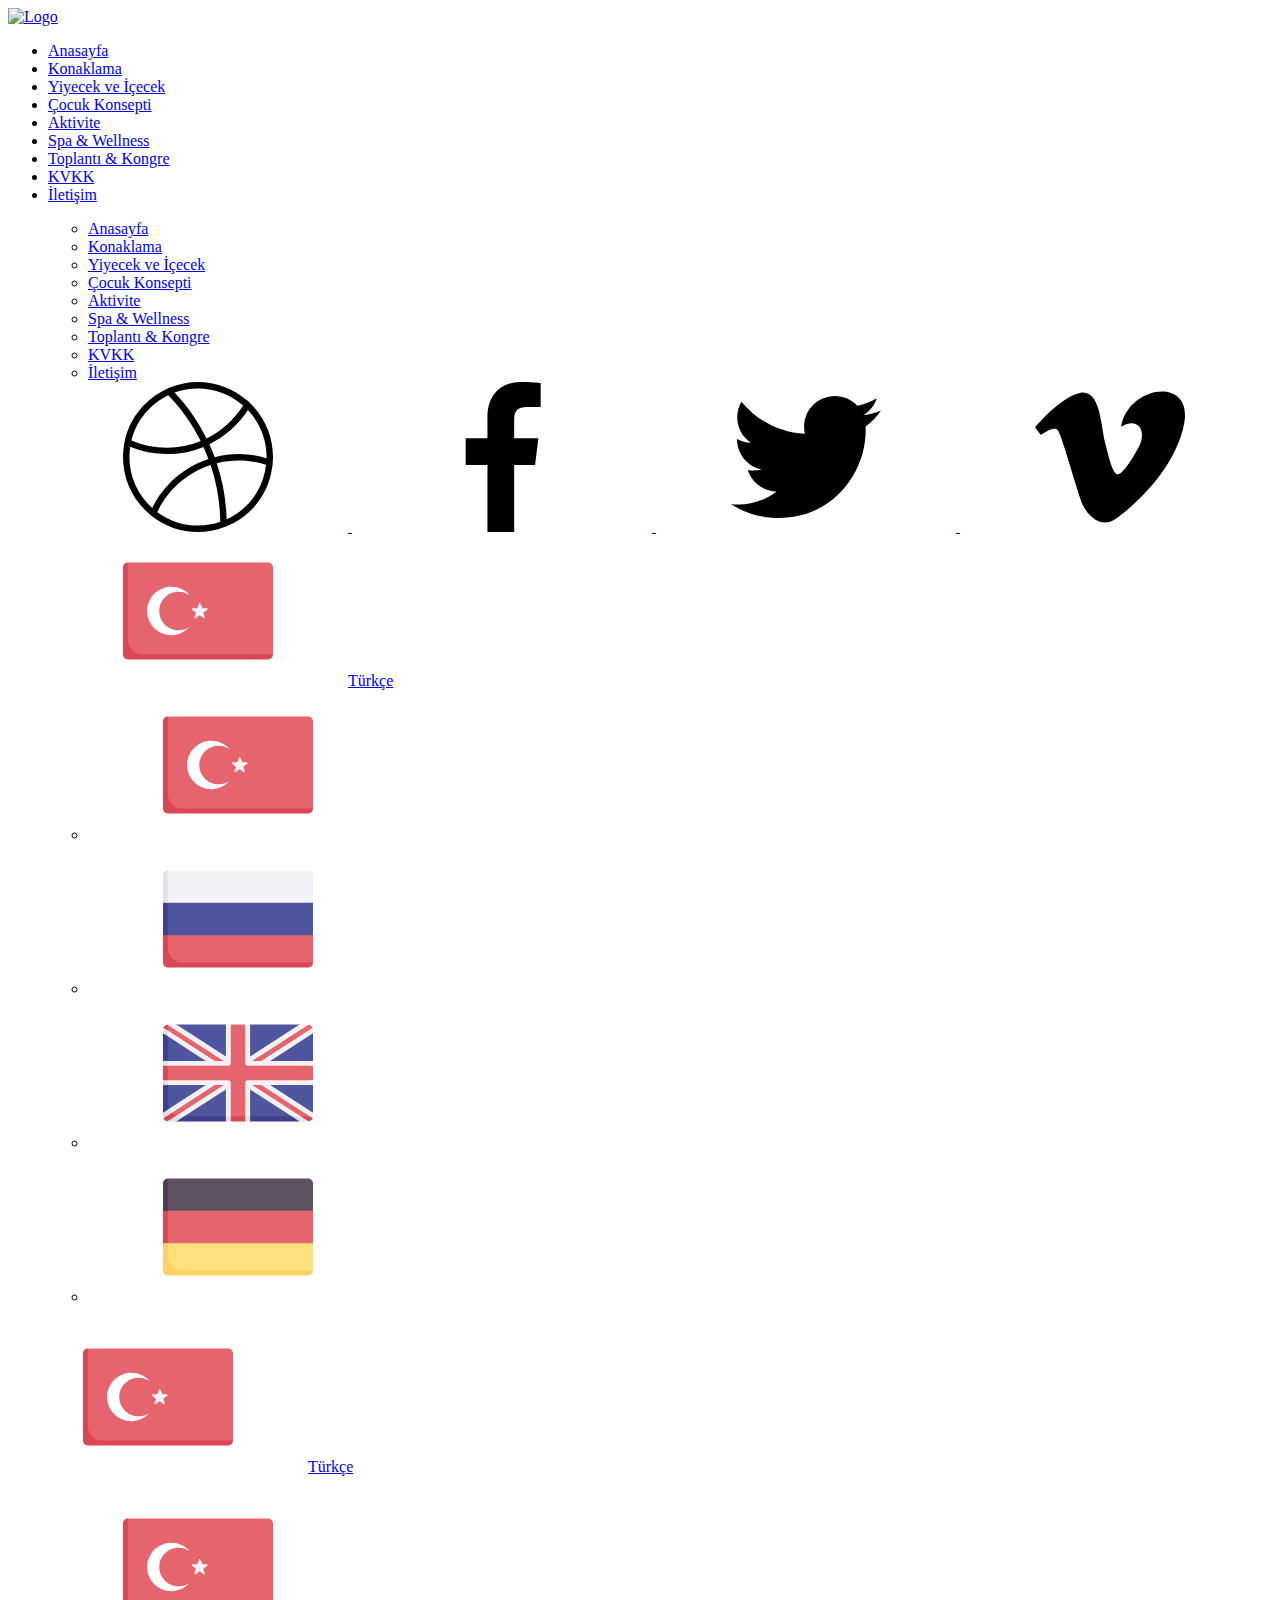
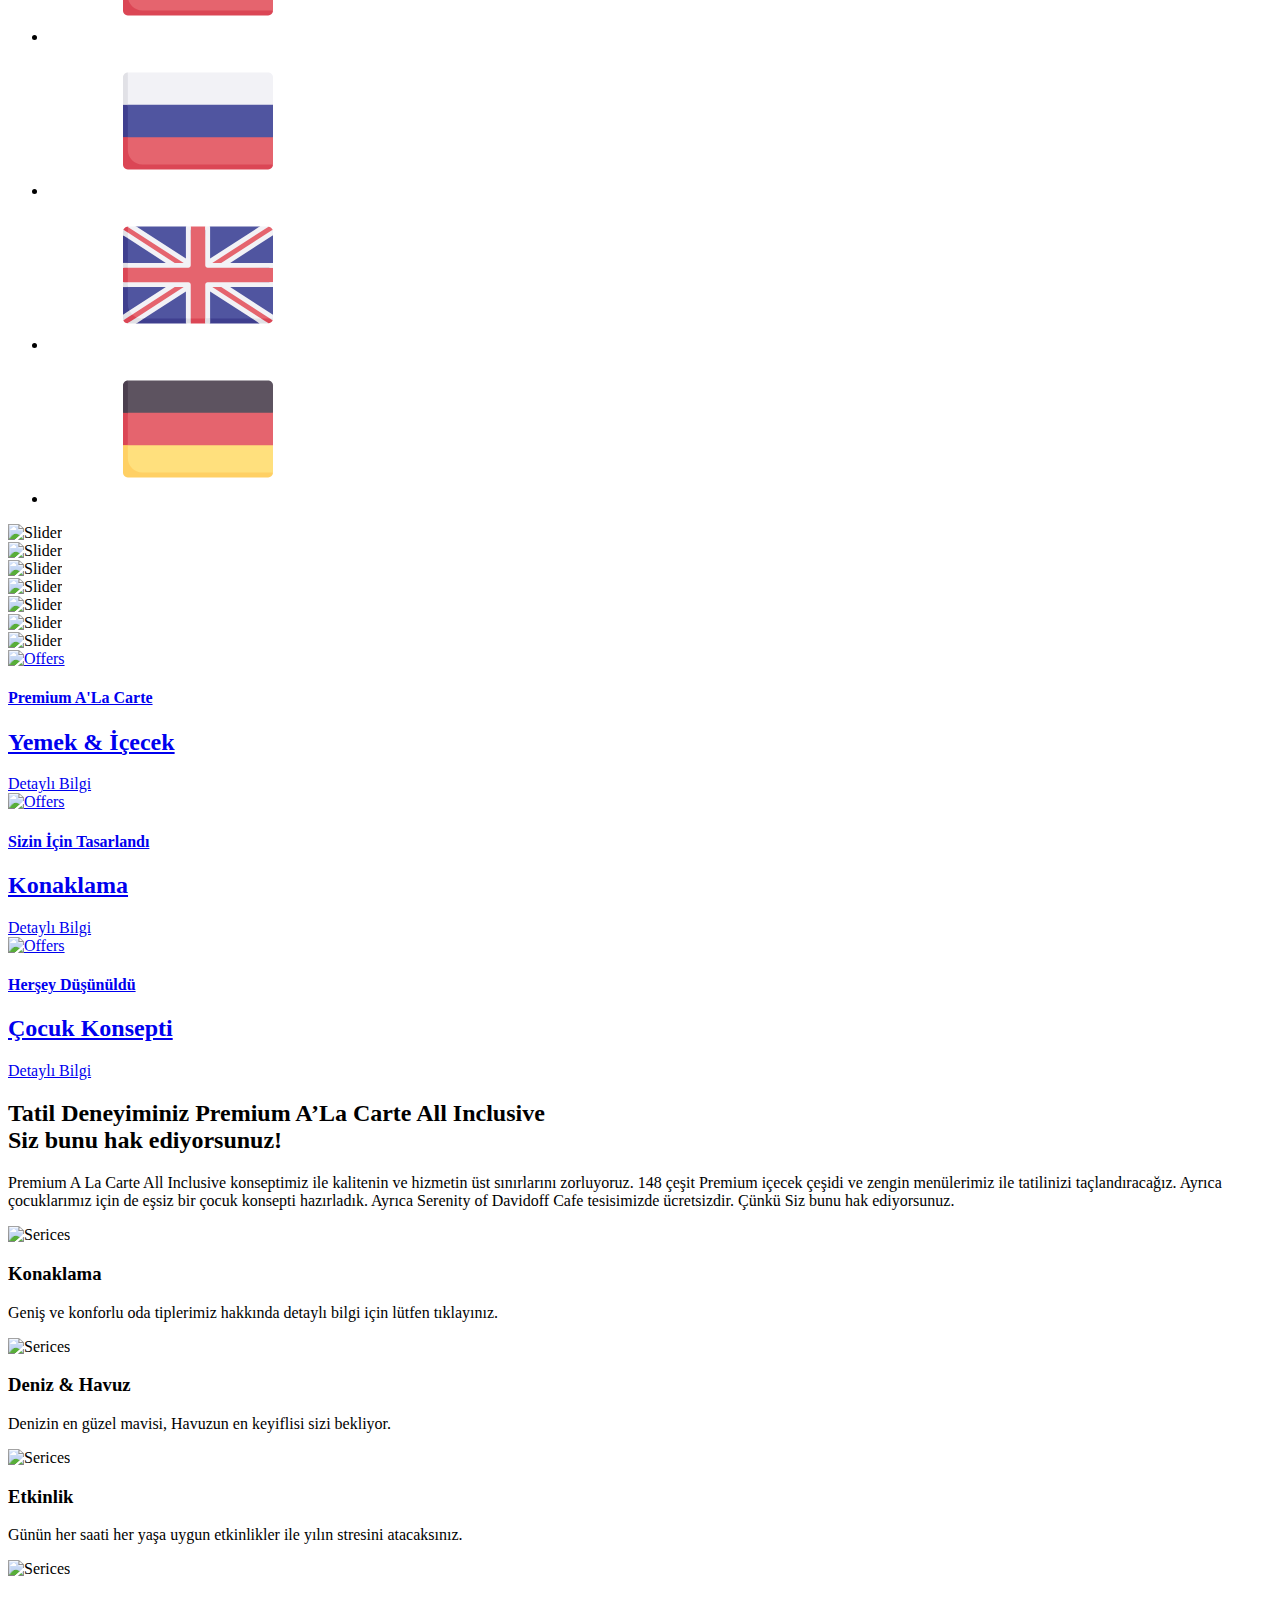
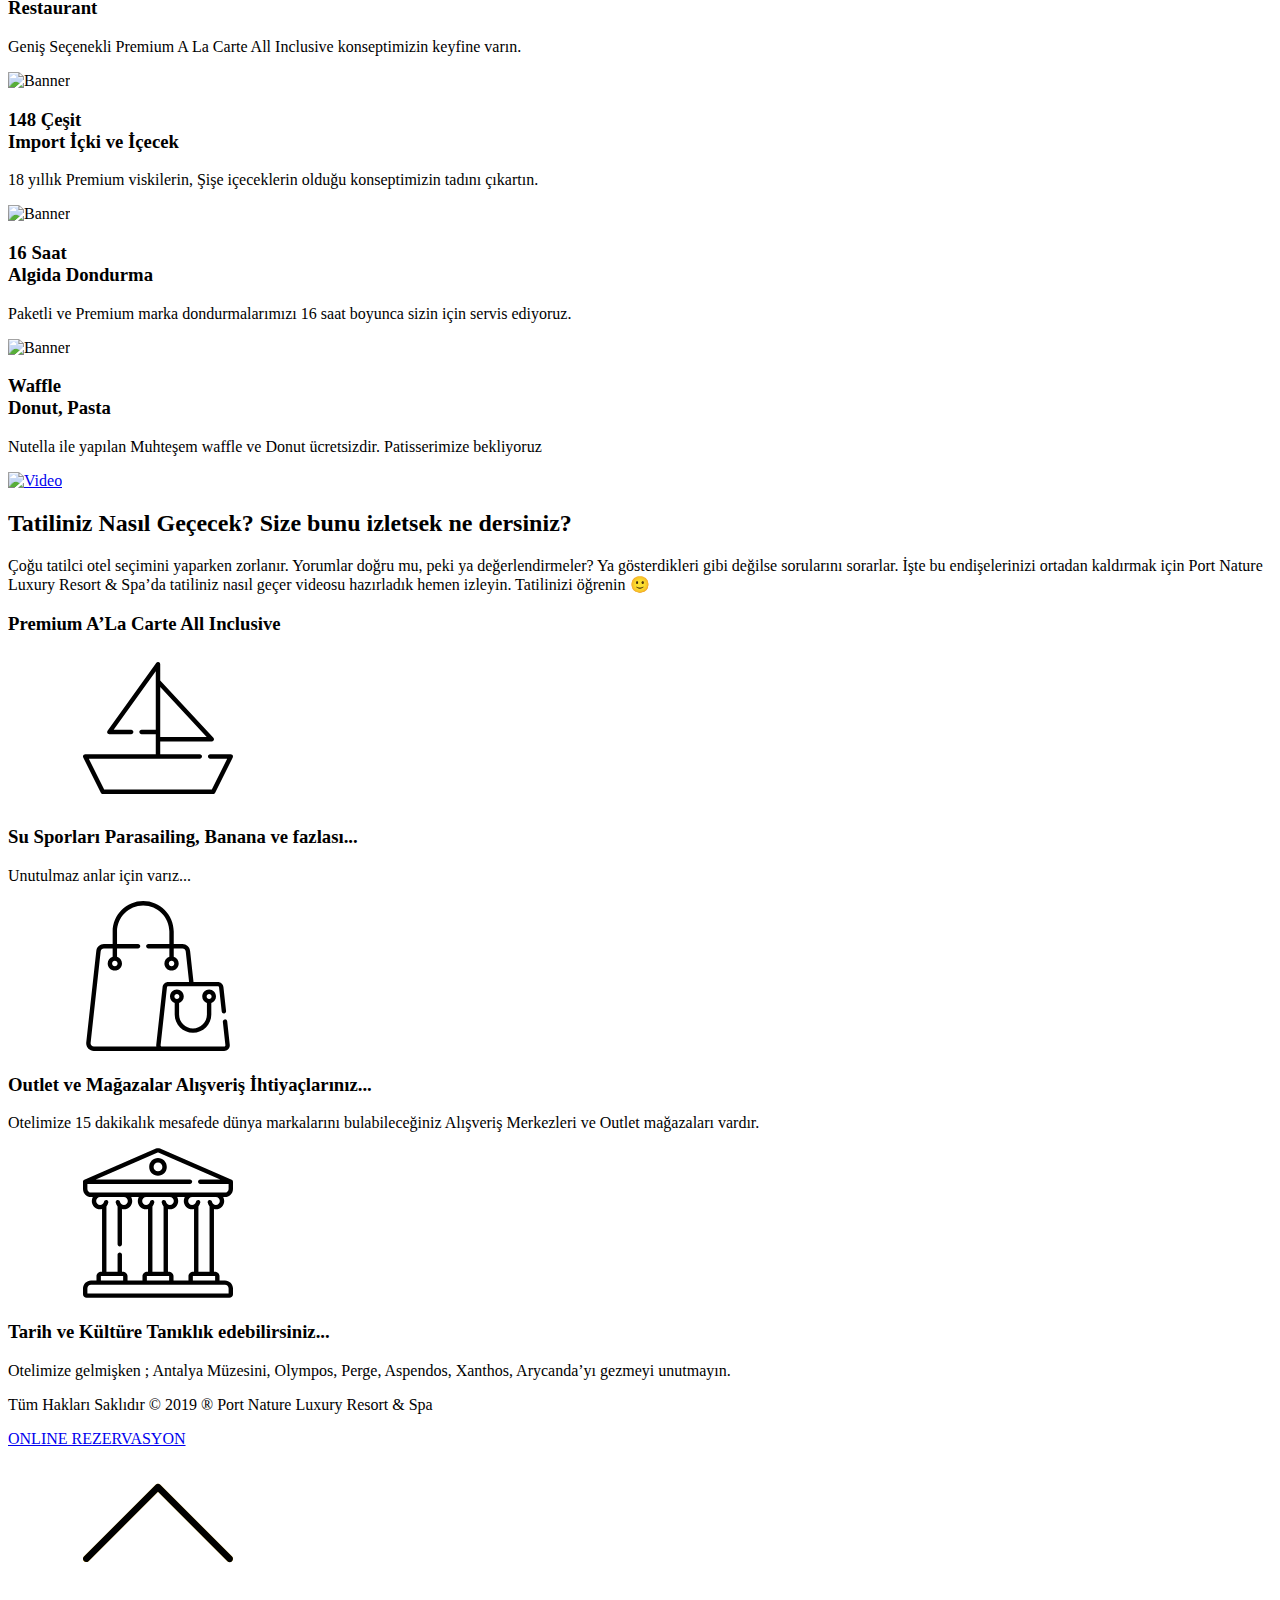
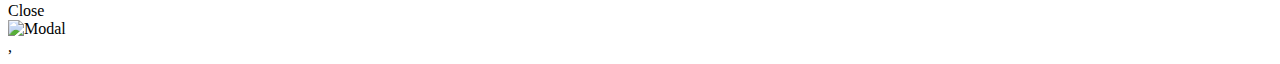
==== index.html @ 42731c7a "Add files via upload" ====
<!DOCTYPE html>
<html lang="tr">
  <head>
    <meta charset="utf-8">
    <meta name="viewport" content="width=device-width, initial-scale=1, shrink-to-fit=no">
    <meta name="description" content="Portnature">
    <meta http-equiv="X-UA-Compatible" content="IE=edge">
    <link rel="apple-touch-icon" sizes="57x57" href="assets/img/favicon/apple-icon-57x57.png">
    <link rel="apple-touch-icon" sizes="60x60" href="assets/img/favicon/apple-icon-60x60.png">
    <link rel="apple-touch-icon" sizes="72x72" href="assets/img/favicon/apple-icon-72x72.png">
    <link rel="apple-touch-icon" sizes="76x76" href="assets/img/favicon/apple-icon-76x76.png">
    <link rel="apple-touch-icon" sizes="114x114" href="assets/img/favicon/apple-icon-114x114.png">
    <link rel="apple-touch-icon" sizes="120x120" href="assets/img/favicon/apple-icon-120x120.png">
    <link rel="apple-touch-icon" sizes="144x144" href="assets/img/favicon/apple-icon-144x144.png">
    <link rel="apple-touch-icon" sizes="152x152" href="assets/img/favicon/apple-icon-152x152.png">
    <link rel="apple-touch-icon" sizes="180x180" href="assets/img/favicon/apple-icon-180x180.png">
    <link rel="icon" type="image/png" sizes="192x192"  href="assets/img/favicon/android-icon-192x192.png">
    <link rel="icon" type="image/png" sizes="32x32" href="assets/img/favicon/favicon-32x32.png">
    <link rel="icon" type="image/png" sizes="96x96" href="assets/img/favicon/favicon-96x96.png">
    <link rel="icon" type="image/png" sizes="16x16" href="assets/img/favicon/favicon-16x16.png">
    <link rel="manifest" href="assets/img/favicon/manifest.json">
    <meta name="msapplication-TileColor" content="#ffffff">
    <meta name="msapplication-TileImage" content="assets/img/favicon/ms-icon-144x144.png">
    <meta name="theme-color" content="#ffffff">
    <title>Portnature</title>
    <link rel="stylesheet" href="https://cdnjs.cloudflare.com/ajax/libs/normalize/8.0.1/normalize.min.css">
    <link rel="stylesheet" type="text/css" href="https://cdnjs.cloudflare.com/ajax/libs/Swiper/5.4.5/css/swiper.min.css">
    <link rel="stylesheet" href="https://fonts.googleapis.com/css2?family=Montserrat:wght@400;500;600;700&amp;display=swap">
    <link rel="stylesheet" href="https://fonts.googleapis.com/css2?family=Roboto:wght@300;400;500;700&amp;display=swap">
    <link rel="stylesheet" href="https://fonts.googleapis.com/css2?family=Open+Sans:wght@300;400;600;700;800&amp;display=swap">
    <link rel="stylesheet" href="https://fonts.googleapis.com/css2?family=Playfair+Display:ital,wght@1,600&amp;display=swap">
    <link rel="stylesheet" href="https://cdnjs.cloudflare.com/ajax/libs/animate.css/4.1.0/animate.compat.min.css">
    <link rel="stylesheet" href="assets/css/global.css">
    <link rel="stylesheet" href="assets/css/main.css">
  </head>
  <body class="faded">
    <svg style="display:none">
      <symbol id="tr" viewBox="0 0 512 512">
        <g><path d="m495.484 90.839h-478.968l-8.699 10.161v294.151c0 9.122 7.395 16.516 16.516 16.516h477.667l10-7.021v-297.29c0-9.123-7.395-16.517-16.516-16.517z" fill="#e5646e"/><path d="m16.516 355.097v-264.258c-9.121 0-16.516 7.394-16.516 16.516v297.29c0 9.122 7.395 16.516 16.516 16.516h478.968c9.121 0 16.516-7.395 16.516-16.516h-445.935c-27.365 0-49.549-22.183-49.549-49.548z" fill="#db4655"/><path d="m189.935 322.065c-36.486 0-66.065-29.578-66.065-66.065s29.578-66.065 66.065-66.065c13.649 0 26.329 4.143 36.858 11.234-15.126-16.989-37.096-27.751-61.632-27.751-45.608 0-82.581 36.972-82.581 82.581 0 45.608 36.973 82.581 82.581 82.581 24.535 0 46.506-10.762 61.631-27.75-10.528 7.092-23.208 11.235-36.857 11.235z" fill="#fff"/><path d="m286.643 247.021-15.328-.135-7.526-16.47c-.711-2.132-3.727-2.132-4.438 0l-5.493 16.47-17.361.135c-2.247.017-3.18 2.886-1.371 4.221l13.966 10.313-5.237 16.553c-.678 2.143 1.762 3.916 3.591 2.609l14.124-10.096 14.124 10.096c1.829 1.307 4.269-.466 3.591-2.609l-5.237-16.553 13.966-10.313c1.808-1.336.876-4.204-1.371-4.221z" fill="#f2f2f6"/></g>
      </symbol>
      <symbol id="ru" viewBox="0 0 512 512">
        <g><path d="m512 200.946v-93.591c0-9.122-7.395-16.516-16.516-16.516h-478.968l-8.849 16.516v93.591l17.104 22.022h462.456z" fill="#f2f2f6"/>
          <path d="m0 107.355v93.591l16.516 14.683v-124.79c-9.121 0-16.516 7.394-16.516 16.516z" fill="#e1e1e6"/><path d="m7.817 311.054v86.43c0 9.122 7.395 16.516 16.516 16.516h471.151l16.516-9.355v-93.591l-24.77-22.022h-462.456z" fill="#e5646e"/><path d="m16.516 355.097v-58.724l-16.516 14.681v93.591c0 9.122 7.395 16.516 16.516 16.516h478.968c9.121 0 16.516-7.394 16.516-16.516h-445.935c-27.365 0-49.549-22.183-49.549-49.548z" fill="#db4655"/><path d="m8.667 297 7.849 14.053h495.484v-110.107h-495.484l-7.849 17.387z" fill="#5055a0"/>
          <path d="m0 200.946h16.516v110.107h-16.516z" fill="#3f3f8f"/>
        </g>
      </symbol>
      <symbol id="en" viewBox="0 0 512 512">
        <g><path d="m466.298 90.839h-169.008l-16.516 12.828h-49.548l-16.516-12.828h-169.008l-37.202 16.516v304.978h471.167l32.333-20.655v-94.388l-13.25-16.516v-49.548l13.25-16.516v-94.386z" fill="#5055a0"/><path d="m451 404.645h-384.936c-27.365 0-49.548-22.184-49.548-49.548v-230.097l-16.516-4.676v94.386l9 4.623v72.5l-9 5.458v94.387l45.699 29.483h169.011l16.516-11.286h49.548l16.515 11.286h169.012z" fill="#3f3f8f"/><path d="m496.686 90.89-20.311 4.485-457.302 293.878 30.365 19.654 457.479-295.657 3.936-11.84c-2.258-5.81-7.676-10.053-14.167-10.52z" fill="#e5646e"/><path d="m26.287 384.55-25.178 26.058c2.253 5.816 7.704 10.039 14.196 10.509l42.034-17.287c-12.687-2.257-23.674-9.333-31.052-19.28z" fill="#db4655"/><path d="m34.5 94.25-17.688-3c-9.122 0-13.75 8.737-13.75 17.859v3.141l475.188 305.5 32.25-16.875z" fill="#e5646e"/><path d="m506.375 404.645h-50.442l19.755 9.667 21.013 6.805c6.487-.473 11.934-4.691 14.188-10.502z" fill="#db4655"/><path d="m15.271 90.894c-6.448.503-11.914 4.705-14.158 10.49l15.404 19.768v-29.647z" fill="#db4655"/><path d="m512 231.226-222.968-8.258-8.258-132.129h-49.548l-8.258 132.129h-214.718v66.064h214.718v124.301h66.064v-124.301l222.968-8.258z" fill="#e5646e"/><path d="m0 280.774 16.516 8.258v-66.064l-16.516 8.258z" fill="#db4655"/><path d="m280.774 421.161h-49.548l-8.258-16.516h66.064z" fill="#db4655"/><path d="m512 280.774h-222.968c-4.561 0-8.258 3.697-8.258 8.258v115.613l7.79 7.79 8.726-7.79v-92.523l143.411 92.522 28.396 8.561 2.069-8.561-166.401-107.353h30.471l166.399 107.354 7.865 3.105 2.5-3.105v-12.967l-146.3-94.388h146.3z" fill="#f2f2f6"/><path d="m222.968 280.774h-206.452l-8.266 8.258 8.266 8.258h129.784l-124.431 80.279-6.119 13.264 16.039-.01 144.975-93.533h30.471l-160.399 103.482 2.289 9.603 22.174-5.73 143.411-92.522v92.522l7.957 7.688 8.559-7.688v-115.613c0-4.561-3.697-8.258-8.258-8.258z" fill="#f2f2f6"/><path d="m214.71 90.839v109.038l-169.008-109.038h-29.186c-.378 0-.874.03-1.246.055l191.966 123.815h-30.473l-160.247-103.384-5.183 7.341 5.183 12.313 129.783 83.73h-129.783l-8.266 8.258 8.266 8.258h206.452c4.561 0 8.258-3.697 8.258-8.258v-132.128z" fill="#f2f2f6"/><path d="m0 214.71h16.516v16.516h-16.516z" fill="#e1e1e6"/><path d="m16.516 111.325-15.402-9.941c-.717 1.85-1.114 3.869-1.114 5.971v12.969l16.516 10.655z" fill="#e1e1e6"/><path d="m512 107.355c0-2.102-.431-4.095-1.148-5.945l-175.616 113.3h-30.473l191.923-123.82c-.372-.025-.824-.051-1.202-.051h-29.186l-169.008 109.038v-109.038h-16.516v132.129c0 4.56 3.697 8.258 8.258 8.258h222.968v-16.516h-146.299l146.299-94.386z" fill="#f2f2f6"/>
          <g fill="#e1e1e6"><path d="m0 280.774h16.516v16.516h-16.516z"/>
          <path d="m31.789 390.824c-3.99-3.829-7.385-8.278-9.92-13.254l-21.869 14.108v12.967c0 2.103.393 4.113 1.109 5.963z"/>
          <path d="m214.71 404.645h16.516v16.516h-16.516z"/><path d="m280.774 404.645h16.516v16.516h-16.516z"/>
          <path d="m45.699 421.161 25.6-16.516h-5.234c-6.82 0-13.316-1.381-19.228-3.872l-31.53 20.337c.373.025.831.051 1.21.051z"/>
          <path d="m280.774 404.645h16.516v16.516h-16.516z"/>
          <path d="m510.89 410.616c.717-1.85 1.11-3.868 1.11-5.971h-10.365z"/>
          <path d="m471.166 404.645h-30.465l25.6 16.516h29.182c.38 0 .843-.024 1.216-.05z"/>
        </g>
      </symbol>
      <symbol id="de" viewBox="0 0 512 512">
        <g><path d="m512 200.946v-93.591c0-9.122-7.395-16.516-16.516-16.516h-478.968l-8.849 16.516v93.591l17.104 22.022h462.456z" fill="#5d5360"/>
            <path d="m0 107.355v93.591l16.516 14.683v-124.79c-9.121 0-16.516 7.394-16.516 16.516z" fill="#4b3f4e"/>
            <path d="m7.817 311.054v86.43c0 9.122 7.395 16.516 16.516 16.516h471.151l16.516-9.355v-93.591l-24.77-22.022h-462.456z" fill="#ffe07d"/>
            <path d="m16.516 355.097v-58.724l-16.516 14.681v93.591c0 9.122 7.395 16.516 16.516 16.516h478.968c9.121 0 16.516-7.394 16.516-16.516h-445.935c-27.365 0-49.549-22.183-49.549-49.548z" fill="#ffd064"/>
            <path d="m8.667 297 7.849 14.053h495.484v-110.107h-495.484l-7.849 17.387z" fill="#e5646e"/>
            <path d="m0 200.946h16.516v110.107h-16.516z" fill="#db4655"/>
        </g>
      </symbol>
      <symbol id="boat" viewBox="0 0 512 512">
        <g><path d="M509.272,347.732c-1.402-1.19-3.23-1.76-5.069-1.76h-70.129c-4.199,0-7.604,3.405-7.604,7.604    c0,4.199,3.405,7.604,7.604,7.604h58.021l-52.431,104.929H72.335L19.904,361.18h378.684c4.199,0,7.604-3.405,7.604-7.604    c0-4.199-3.405-7.604-7.604-7.604H263.604v-44.1h175.741c2.437,0,4.813-1.051,6.277-3.001c2.278-3.035,1.976-7.127-0.485-9.778    L263.604,93.589V38.574c0-2.99-1.6-5.842-4.296-7.134c-3.385-1.622-7.36-0.549-9.487,2.417L83.834,265.325    c-1.324,1.846-1.888,4.18-1.347,6.386c0.859,3.503,3.953,5.83,7.397,5.83h74.515c4.199,0,7.604-3.405,7.604-7.604    c0-4.199-3.405-7.604-7.604-7.604h-59.705L248.396,61.941v34.633v165.758h-48.511c-4.199,0-7.604,3.405-7.604,7.604    c0,4.199,3.405,7.604,7.604,7.604h48.511v16.728v51.704H7.804c-1.839,0-3.667,0.569-5.071,1.757    c-2.787,2.36-3.463,6.177-1.93,9.245l60.03,120.135c1.288,2.577,3.922,4.205,6.802,4.205h376.732c2.88,0,5.514-1.628,6.802-4.206    l60.03-120.137C512.73,353.907,512.056,350.094,509.272,347.732z M263.604,269.936V115.939l158.523,170.725H263.604V269.936z" data-original="#000000" class="active-path"/></g>
      </symbol>
      <symbol id="shop-bag" viewBox="0 0 511.987 511.987">
        <g><path d="m375.472 449.911c34.464 0 62.502-28.039 62.502-62.502v-39.255c9.286-3.137 15.992-11.926 15.992-22.257 0-12.953-10.538-23.491-23.492-23.491-12.953 0-23.491 10.538-23.491 23.491 0 10.331 6.706 19.119 15.991 22.257v39.255c0 26.193-21.31 47.502-47.502 47.502-26.193 0-47.503-21.31-47.503-47.502v-39.255c9.285-3.138 15.991-11.926 15.991-22.257 0-12.953-10.538-23.491-23.491-23.491s-23.491 10.538-23.491 23.491c0 10.331 6.706 19.119 15.991 22.257v39.255c0 34.463 28.039 62.502 62.503 62.502zm55.002-132.506c4.683 0 8.492 3.809 8.492 8.491s-3.81 8.492-8.492 8.492-8.491-3.81-8.491-8.492 3.809-8.491 8.491-8.491zm-110.005 0c4.682 0 8.491 3.809 8.491 8.491s-3.81 8.492-8.491 8.492-8.491-3.81-8.491-8.492 3.81-8.491 8.491-8.491z" data-original="#000000" class="active-path"/>
          <path d="m37.089 511.986h444.688c11.476 0 20.419-9.982 19.168-21.384l-8.756-79.901c-.451-4.119-4.146-7.084-8.272-6.639-4.117.452-7.089 4.155-6.638 8.272l8.756 79.902c.277 2.535-1.705 4.75-4.258 4.75h-212.602-.01c-2.533 0-4.537-2.194-4.258-4.75l21.63-197.371c.238-2.175 2.069-3.816 4.258-3.816h169.354c2.188 0 4.019 1.641 4.258 3.816l9.037 82.469c.451 4.117 4.129 7.087 8.272 6.639 4.117-.452 7.089-4.155 6.638-8.272l-9.037-82.469c-1.074-9.795-9.314-17.182-19.168-17.182h-82.974l-11.582-105.69c-1.456-13.291-12.637-23.313-26.007-23.313h-29.839v-42.767c0-57.5-46.78-104.28-104.28-104.28s-104.28 46.78-104.28 104.28v42.767h-29.838c-13.371 0-24.552 10.022-26.008 23.313l-34.259 312.614c-1.695 15.475 10.446 29.012 26.007 29.012zm-11.096-27.379 34.259-312.613c.622-5.67 5.393-9.947 11.098-9.947h29.838v27.928c-9.798 3.172-16.905 12.38-16.905 23.221 0 13.457 10.948 24.405 24.405 24.405s24.405-10.948 24.405-24.405c0-10.841-7.107-20.049-16.905-23.221v-27.928h71.78c4.143 0 7.5-3.358 7.5-7.5s-3.357-7.5-7.5-7.5h-71.78v-42.767c0-49.229 40.051-89.28 89.28-89.28s89.28 40.051 89.28 89.28v42.767h-71.78c-4.143 0-7.5 3.358-7.5 7.5s3.357 7.5 7.5 7.5h71.78v27.928c-9.798 3.172-16.904 12.38-16.904 23.221 0 13.457 10.947 24.405 24.404 24.405s24.405-10.948 24.405-24.405c0-10.841-7.107-20.049-16.905-23.221v-27.928h29.839c5.704 0 10.475 4.276 11.097 9.947l11.402 104.056h-71.29c-9.855 0-18.096 7.387-19.168 17.183l-21.63 197.371c-.236 2.148-.046 4.562.369 6.383h-213.278c-6.65-.001-11.821-5.754-11.096-12.38zm82.694-280.816c5.187 0 9.405 4.219 9.405 9.405s-4.219 9.405-9.405 9.405-9.405-4.219-9.405-9.405 4.218-9.405 9.405-9.405zm193.56 0c5.187 0 9.405 4.219 9.405 9.405s-4.219 9.405-9.405 9.405-9.404-4.219-9.404-9.405 4.219-9.405 9.404-9.405z" data-original="#000000" class="active-path"/>
        </g>
      </symbol>
      <symbol id="muse" viewBox="0 0 512.004 512.004">
        <g><path d="m256.003 34.545c-16.542 0-30 13.458-30 30s13.458 30 30 30 30-13.458 30-30-13.458-30-30-30zm0 45c-8.271 0-15-6.729-15-15s6.729-15 15-15 15 6.729 15 15-6.728 15-15 15zm255.994 35.38c-.053-2.653-1.653-5.632-4.602-6.8l-244.398-106.213c-4.444-1.938-9.544-1.938-13.979-.003l-244.407 106.216c-2.575 1.099-4.707 3.826-4.607 7.024v24.518c0 15.164 12.336 27.5 27.5 27.5h5.906c-2.171 4.021-3.406 8.618-3.406 13.499 0 15.715 12.785 28.5 28.5 28.5 2.229 0 4.401-.284 6.5-.778v213.822c-9.747-1.362-19 5.441-19 15.5v14.213h-18.5c-15.164 0-27.5 12.336-27.5 27.5v19.622c0 6.893 5.607 12.5 12.5 12.5h487c6.893 0 12.5-5.607 12.5-12.5v-19.622c0-15.164-12.336-27.5-27.5-27.5h-18.5v-14.213c-.008-10.524-9.295-16.545-19-15.5v-213.822c2.099.494 4.271.778 6.5.778 15.715 0 28.5-12.785 28.5-28.5 0-4.881-1.235-9.478-3.406-13.499h5.906c15.164 0 27.5-12.336 27.5-27.5v-24.517c-.003-.064.005-.05-.007-.225zm-453.494 79.24c-7.444 0-13.5-6.056-13.5-13.5 0-7.434 6.04-13.482 13.471-13.499h81.058c7.431.016 13.471 6.064 13.471 13.499 0 7.444-6.056 13.5-13.5 13.5-6.428 0-11.992-4.56-13.231-10.841-.802-4.063-4.745-6.711-8.81-5.907-4.064.802-6.709 4.746-5.907 8.81.986 5 3.266 9.483 6.448 13.133v129.459c0 4.142 3.357 7.5 7.5 7.5s7.5-3.358 7.5-7.5v-120.431c2.099.494 4.271.778 6.5.778 15.715 0 28.5-12.785 28.5-28.5 0-4.881-1.235-9.478-3.406-13.499h25.813c-2.171 4.021-3.406 8.618-3.406 13.499 0 15.715 12.785 28.5 28.5 28.5 2.229 0 4.401-.284 6.5-.778v213.822c-9.751-1.367-19 5.444-19 15.5v14.213h-51v-14.213c-.008-10.521-9.294-16.546-19-15.5v-58.391c0-4.142-3.357-7.5-7.5-7.5s-7.5 3.358-7.5 7.5v58.391h-38v-222.851c3.182-3.649 5.462-8.132 6.448-13.133.802-4.063-1.843-8.008-5.907-8.81-4.065-.8-8.008 1.843-8.81 5.907-1.239 6.283-6.804 10.842-13.232 10.842zm263.094-26.998h25.813c-2.171 4.021-3.406 8.618-3.406 13.499 0 15.715 12.785 28.5 28.5 28.5 2.229 0 4.401-.284 6.5-.778v213.822c-9.755-1.373-18.999 5.448-19 15.5v14.213h-51v-14.213c-.008-10.522-9.295-16.546-19-15.5v-213.822c2.099.494 4.271.778 6.5.778 15.715 0 28.5-12.785 28.5-28.5-.001-4.881-1.236-9.479-3.407-13.499zm-27.594 270.543v14.213h-76v-14.213c0-.276.225-.5.5-.5h75c.276 0 .5.224.5.5zm2.5-243.545c-6.428 0-11.992-4.56-13.231-10.841-.802-4.063-4.747-6.711-8.81-5.907-4.064.802-6.709 4.746-5.907 8.81.986 5 3.266 9.483 6.448 13.133v222.85h-38v-222.851c3.182-3.649 5.462-8.132 6.448-13.133.802-4.063-1.843-8.008-5.907-8.81-4.064-.8-8.008 1.843-8.81 5.907-1.239 6.282-6.804 10.841-13.231 10.841-7.444 0-13.5-6.056-13.5-13.5 0-7.434 6.04-13.482 13.471-13.499h81.058c7.431.016 13.471 6.064 13.471 13.499 0 7.445-6.055 13.501-13.5 13.501zm-235.5 243.545c0-.276.225-.5.5-.5h75c.275 0 .5.224.5.5v14.213h-76zm423.5 29.213c6.893 0 12.5 5.607 12.5 12.5v17.122h-482v-17.122c0-6.893 5.607-12.5 12.5-12.5zm-34-29.713c.275 0 .5.224.5.5v14.213h-76v-14.213c0-.276.225-.5.5-.5zm3-243.045c-6.428 0-11.992-4.56-13.231-10.841-.802-4.063-4.745-6.711-8.81-5.907-4.064.802-6.709 4.746-5.907 8.81.986 5 3.266 9.483 6.448 13.133v222.85h-38v-222.851c3.182-3.649 5.462-8.132 6.448-13.133.802-4.063-1.843-8.008-5.907-8.81-4.062-.8-8.008 1.843-8.81 5.907-1.239 6.282-6.804 10.841-13.231 10.841-7.444 0-13.5-6.056-13.5-13.5 0-7.434 6.04-13.482 13.471-13.499h81.058c7.431.016 13.471 6.064 13.471 13.499 0 7.445-6.055 13.501-13.5 13.501zm43.5-54.498c0 6.893-5.607 12.5-12.5 12.5h-457c-6.893 0-12.5-5.607-12.5-12.5v-17.122h350.188c4.143 0 7.5-3.358 7.5-7.5s-3.357-7.5-7.5-7.5h-321.613l211.426-91.883c.635-.277 1.363-.277 2.006.003l211.418 91.879h-68.238c-4.143 0-7.5 3.358-7.5 7.5s3.357 7.5 7.5 7.5h96.812v17.123z" data-original="#000000" class="active-path"/></g>
      </symbol>
      <symbol id="arrow-Up" viewBox="0 0 490.523 490.523">
        <g><path style="fill:#FFC107;" d="M487.411,355.047L252.744,120.38c-4.165-4.164-10.917-4.164-15.083,0L2.994,355.047  c-4.093,4.237-3.976,10.99,0.262,15.083c4.134,3.993,10.687,3.993,14.821,0l227.115-227.115l227.115,227.136  c4.237,4.093,10.99,3.976,15.083-0.261c3.993-4.134,3.993-10.688,0-14.821L487.411,355.047z" data-original="#FFC107"/><path d="M479.859,373.266c-2.831,0.005-5.548-1.115-7.552-3.115L245.192,143.015L18.077,370.151  c-4.237,4.093-10.99,3.976-15.083-0.262c-3.993-4.134-3.993-10.687,0-14.821l234.667-234.667c4.165-4.164,10.917-4.164,15.083,0  l234.667,234.667c4.159,4.172,4.148,10.926-0.024,15.085C485.388,372.146,482.681,373.265,479.859,373.266z" data-original="#000000" class="active-path"/></g>
      </symbol>
      <symbol id="dribbble" viewBox="0 0 46.747 46.747">
        <g><path d="M39.433,6.419l-0.911-0.863l-0.031,0.053C34.257,1.997,28.946,0,23.373,0c-3.031,0-5.985,0.59-8.799,1.738l-0.013-0.013   L13.93,2.003C7.046,5.05,2.024,11.249,0.495,18.584l-0.162,0.778l0.019,0.009C0.123,20.697,0,22.039,0,23.374   c0,6.887,2.997,13.319,8.238,17.78L8.23,41.174l0.602,0.479c4.184,3.332,9.212,5.093,14.541,5.093c2.813,0,5.604-0.519,8.297-1.543   l0.645-0.245v-0.029c7.79-3.124,13.112-10.078,14.188-18.498l0.056,0.02l0.1-1.294c0.041-0.542,0.089-1.155,0.089-1.782   C46.746,16.91,44.149,10.889,39.433,6.419z M44.746,23.374c0,0.119-0.002,0.238-0.005,0.356c-2.807-0.843-5.709-1.269-8.647-1.269   c-2.536,0-5.062,0.321-7.521,0.956l-0.005-0.014l-0.006,0.002c-0.508-1.367-1.057-2.701-1.641-3.982l0.009-0.004l-0.008-0.016   c4.914-2.409,9.031-6.063,12.008-10.657C42.69,12.728,44.746,17.876,44.746,23.374z M37.435,7.335   c-2.792,4.433-6.705,7.95-11.402,10.253C23.43,12.369,20.087,7.573,16.073,3.3c2.348-0.859,4.796-1.3,7.3-1.3   C28.573,2,33.526,3.901,37.435,7.335z M14.112,4.122c4.096,4.251,7.493,9.054,10.115,14.298c-3.355,1.364-6.897,2.055-10.543,2.055   c-3.835,0-7.549-0.762-11.051-2.265C4.158,12.069,8.381,6.884,14.112,4.122z M2,23.374c0-1.055,0.082-2.115,0.239-3.168   c3.636,1.501,7.478,2.268,11.443,2.268c3.94,0,7.764-0.763,11.387-2.249c0.555,1.215,1.075,2.476,1.56,3.774   c-7.668,2.536-13.956,8.016-17.524,15.268C4.576,35.206,2,29.483,2,23.374z M10.694,40.563c3.301-6.995,9.288-12.286,16.617-14.694   c1.917,5.71,2.924,11.656,2.999,17.7c-2.262,0.781-4.593,1.177-6.937,1.177C18.76,44.747,14.393,43.303,10.694,40.563z    M32.282,42.785c-0.148-5.955-1.173-11.811-3.055-17.448c5.048-1.271,10.38-1.112,15.334,0.453   C43.722,33.397,39.12,39.753,32.282,42.785z" data-original="#000000" class="active-path" /></g>
      </symbol>
      <symbol id="fb" viewBox="0 0 24 24">
        <g><path d="m15.997 3.985h2.191v-3.816c-.378-.052-1.678-.169-3.192-.169-3.159 0-5.323 1.987-5.323 5.639v3.361h-3.486v4.266h3.486v10.734h4.274v-10.733h3.345l.531-4.266h-3.877v-2.939c.001-1.233.333-2.077 2.051-2.077z" data-original="#000000" class="active-path"></g>
      </symbol>
      <symbol id="twit" viewBox="0 0 512 512">
        <g><path d="M512,97.248c-19.04,8.352-39.328,13.888-60.48,16.576c21.76-12.992,38.368-33.408,46.176-58.016    c-20.288,12.096-42.688,20.64-66.56,25.408C411.872,60.704,384.416,48,354.464,48c-58.112,0-104.896,47.168-104.896,104.992    c0,8.32,0.704,16.32,2.432,23.936c-87.264-4.256-164.48-46.08-216.352-109.792c-9.056,15.712-14.368,33.696-14.368,53.056    c0,36.352,18.72,68.576,46.624,87.232c-16.864-0.32-33.408-5.216-47.424-12.928c0,0.32,0,0.736,0,1.152    c0,51.008,36.384,93.376,84.096,103.136c-8.544,2.336-17.856,3.456-27.52,3.456c-6.72,0-13.504-0.384-19.872-1.792    c13.6,41.568,52.192,72.128,98.08,73.12c-35.712,27.936-81.056,44.768-130.144,44.768c-8.608,0-16.864-0.384-25.12-1.44    C46.496,446.88,101.6,464,161.024,464c193.152,0,298.752-160,298.752-298.688c0-4.64-0.16-9.12-0.384-13.568    C480.224,136.96,497.728,118.496,512,97.248z" data-original="#000000" class="active-path"/></g>
      </symbol>
      <symbol id="vim" viewBox="0 0 512.011 512.011">
        <g><path d="M293.792,152.808c58.304-35.008,89.728,14.336,59.84,70.112c-29.952,56-57.44,92.512-71.68,92.512    c-13.984,0-25.056-37.568-41.44-102.784c-16.8-67.552-16.8-189.344-87.072-175.52C87.008,50.248,0,154.248,0,154.248    l20.672,27.232c0,0,42.88-33.824,57.152-16.992c14.464,16.992,69.216,221.024,87.328,258.752    c15.808,33.056,59.68,76.672,107.616,45.568c48.384-31.296,208.096-167.68,236.704-329.056    C538.016-21.336,316.96,12.392,293.792,152.808z" data-original="#000000" class="active-path"/></g>
      </symbol>
    </svg>
    <div class="layout" id="top">
      <header class="header">
        <div class="header__inner">
          <div class="logo"><a href="index.html"><img class="logo__img" src="assets/img/logo.png" alt="Logo"/></a></div>
          <nav class="nav">
            <ul class="nav__list" id="nav__list">
              <li class="nav__item"><a class="nav__link" href="index.html">Anasayfa</a></li>
              <li class="nav__item"><a class="nav__link" href="housing.html">Konaklama</a></li>
              <li class="nav__item"><a class="nav__link" href="food-drink.html">Yiyecek ve İçecek</a></li>
              <li class="nav__item"><a class="nav__link" href="kids-concept.html">Çocuk Konsepti</a></li>
              <li class="nav__item"><a class="nav__link" href="activity.html">Aktivite</a></li>
              <li class="nav__item"><a class="nav__link" href="spa-wallness.html">Spa & Wellness</a></li>
              <li class="nav__item"><a class="nav__link" href="congress.html">Toplantı & Kongre</a></li>
              <li class="nav__item"><a class="nav__link" href="convention.html">KVKK</a></li>
              <li class="nav__item"><a class="nav__link" href="contacts.html">İletişim</a></li>
            </ul>
          </nav>
          <menu class="main-menu">
            <div class="main-menu__close"><span class="main-menu__close-line"></span></div>
            <ul class="nav__list">
              <li class="nav__item nav__item_active"><a class="nav__link" href="index.html">Anasayfa</a></li>
              <li class="nav__item"><a class="nav__link" href="housing.html">Konaklama</a></li>
              <li class="nav__item"><a class="nav__link" href="food-drink.html">Yiyecek ve İçecek</a></li>
              <li class="nav__item"><a class="nav__link" href="kids-concept.html">Çocuk Konsepti</a></li>
              <li class="nav__item"><a class="nav__link" href="activity.html">Aktivite</a></li>
              <li class="nav__item"><a class="nav__link" href="spa-wallness.html">Spa & Wellness</a></li>
              <li class="nav__item"><a class="nav__link" href="congress.html">Toplantı & Kongre</a></li>
              <li class="nav__item"><a class="nav__link" href="convention.html">KVKK</a></li>
              <li class="nav__item"><a class="nav__link" href="contacts.html">İletişim</a></li>
            </ul>
            <div class="main-menu__widgets">
              <div class="soc-icon"><a class="soc-icon__link" href="https://dribbble.com/" target="_blank">
                  <svg id="soc-drib">
                    <use xlink:href="#dribbble"></use>
                  </svg></a><a class="soc-icon__link" href="https://www.facebook.com/" target="_blank">
                  <svg id="soc-fb">
                    <use xlink:href="#fb"></use>
                  </svg></a><a class="soc-icon__link" href="https://twitter.com/" target="_blank">
                  <svg id="soc-twit">
                    <use xlink:href="#twit"></use>
                  </svg></a><a class="soc-icon__link" href="https://vimeo.com/" target="_blank">
                  <svg id="soc-vim">
                    <use xlink:href="#vim"></use>
                  </svg></a></div>
            </div>
            <div class="languages">
              <div class="languages__current"><a class="languages__current-link" href="#">
                  <svg id="languages__current-flag">
                    <use xlink:href="#tr"></use>
                  </svg><span>Türkçe</span></a></div>
              <ul class="languages__list">
                <li class="languages__item"><a class="languages__link" href="#">
                    <div>
                      <svg id="languages__link-flag">
                        <use xlink:href="#tr"></use>
                      </svg>
                    </div></a></li>
                <li class="languages__item"><a class="languages__link" href="#">
                    <div>
                      <svg id="languages__link-flag">
                        <use xlink:href="#ru"></use>
                      </svg>
                    </div></a></li>
                <li class="languages__item"><a class="languages__link" href="#">
                    <div>
                      <svg id="languages__link-flag">
                        <use xlink:href="#en"></use>
                      </svg>
                    </div></a></li>
                <li class="languages__item"><a class="languages__link" href="#">
                    <div>
                      <svg id="languages__link-flag">
                        <use xlink:href="#de"></use>
                      </svg>
                    </div></a></li>
              </ul>
            </div>
          </menu>
          <div class="shadow faded"></div>
          <div class="languages">
            <div class="languages__current"><a class="languages__current-link" href="#">
                <svg id="languages__current-flag">
                  <use xlink:href="#tr"></use>
                </svg><span>Türkçe</span></a></div>
            <ul class="languages__list">
              <li class="languages__item"><a class="languages__link" href="#">
                  <div>
                    <svg id="languages__link-flag">
                      <use xlink:href="#tr"></use>
                    </svg>
                  </div></a></li>
              <li class="languages__item"><a class="languages__link" href="#">
                  <div>
                    <svg id="languages__link-flag">
                      <use xlink:href="#ru"></use>
                    </svg>
                  </div></a></li>
              <li class="languages__item"><a class="languages__link" href="#">
                  <div>
                    <svg id="languages__link-flag">
                      <use xlink:href="#en"></use>
                    </svg>
                  </div></a></li>
              <li class="languages__item"><a class="languages__link" href="#">
                  <div>
                    <svg id="languages__link-flag">
                      <use xlink:href="#de"></use>
                    </svg>
                  </div></a></li>
            </ul>
          </div>
          <div class="menu__btn"><span class="menu__btn-line menu__btn-line_first"></span><span class="menu__btn-line menu__btn-line_second"></span><span class="menu__btn-line menu__btn-line_last"></span></div>
        </div>
      </header>
      <main>
        <section class="intro" >
          <div class="swiper-container intro__inner">
            <div class="swiper-wrapper">
              <div class="swiper-slide intro__slide intro__slide_first"><img class="intro__slide-img intro__slide-img_firts" src="assets/img/main/intro/sliderImg1.png" alt="Slider"/></div>
              <div class="swiper-slide intro__slide intro__slide_second"><img class="intro__slide-img" src="assets/img/main/intro/sliderImg2.png" alt="Slider"/></div>
              <div class="swiper-slide intro__slide intro__slide_third"><img class="intro__slide-img intro__slide-img_third" src="assets/img/main/intro/sliderImg3.png" alt="Slider"/></div>
              <div class="swiper-slide intro__slide intro__slide_fourth"><img class="intro__slide-img intro__slide-img_fourth" src="assets/img/main/intro/sliderImg4.png" alt="Slider"/></div>
              <div class="swiper-slide intro__slide intro__slide_fifth"><img class="intro__slide-img" src="assets/img/main/intro/sliderImg5.png" alt="Slider"/></div>
              <div class="swiper-slide intro__slide intro__slide_sixth"><img class="intro__slide-img" src="assets/img/main/intro/sliderImg6.png" alt="Slider"/></div>
              <div class="swiper-slide intro__slide intro__slide_seventh"></div>
              <div class="swiper-slide intro__slide intro__slide_eighth"><img class="intro__slide-img" src="assets/img/main/intro/sliderImg8.png" alt="Slider"/></div>
            </div>
            <div class="swiper-button-prev"></div>
            <div class="swiper-button-next"></div>
          </div>
          <div class="offers container__inner">
            <div class="offers__inner">
              <div class="offers__item wow fadeInUp" data-wow-duration="1s" data-wow-delay="0.2s"><a href="food-drink.html">
                  <div class="offers__img"><img class="offers__pic" src="assets/img/main/offers/img1.jpg" alt="Offers"/></div>
                  <div class="offers__content">
                    <h4 class="offers__content-suptitle">Premium A'La Carte</h4>
                    <h2 class="offers__content-title">Yemek & İçecek</h2><a class="offers__content-link" href="food-drink.html">Detaylı Bilgi</a>
                  </div></a></div>
              <div class="offers__item wow fadeInUp" data-wow-duration="1s" data-wow-delay="0.3s"><a href="housing.html">
                  <div class="offers__img"><img class="offers__pic" src="assets/img/main/offers/img2.jpg" alt="Offers"/></div>
                  <div class="offers__content">
                    <h4 class="offers__content-suptitle">Sizin İçin Tasarlandı</h4>
                    <h2 class="offers__content-title">Konaklama</h2><a class="offers__content-link" href="housing.html">Detaylı Bilgi</a>
                  </div></a></div>
              <div class="offers__item wow fadeInUp" data-wow-duration="1s" data-wow-delay="0.4s"><a href="kids-concept.html">
                  <div class="offers__img"><img class="offers__pic" src="assets/img/main/offers/img3.jpg" alt="Offers"/></div>
                  <div class="offers__content">
                    <h4 class="offers__content-suptitle">Herşey Düşünüldü</h4>
                    <h2 class="offers__content-title">Çocuk Konsepti</h2><a class="offers__content-link" href="kids-concept.html">Detaylı Bilgi</a>
                  </div></a></div>
            </div>
          </div>
        </section>
        <section class="vacation">
          <div class="container__inner">
            <div class="vacation__content">
              <h2 class="vacation__title wow bounceInLeft" data-wow-duration="1s" data-wow-delay="0.4s">
                Tatil Deneyiminiz<span class="vacation__title_span_italic"> Premium A’La Carte All Inclusive </span> <br />Siz bunu hak ediyorsunuz!</h2>
              <p class="vacation__text wow bounceInRight" data-wow-duration="1s" data-wow-delay="0.6s">Premium A La Carte All Inclusive konseptimiz ile kalitenin ve hizmetin üst sınırlarını zorluyoruz. 148 çeşit Premium içecek çeşidi ve zengin menülerimiz ile tatilinizi taçlandıracağız. Ayrıca çocuklarımız için de eşsiz bir çocuk konsepti hazırladık. Ayrıca Serenity of Davidoff Cafe tesisimizde ücretsizdir. Çünkü Siz bunu hak ediyorsunuz.</p>
            </div>
            <div class="vacation-services">
              <div class="vacation-services__item wow backInUp" data-wow-duration="1s" data-wow-delay="0.2s">
                <div class="vacation-services__img"><img src="assets/img/main/iconp1/icon1.png" alt="Serices"/></div>
                <h3 class="vacation-services__title">Konaklama</h3>
                <p class="vacation-services__text">Geniş ve konforlu oda tiplerimiz hakkında detaylı bilgi için lütfen tıklayınız.</p>
              </div>
              <div class="vacation-services__item wow backInUp" data-wow-duration="1s" data-wow-delay="0.4s">
                <div class="vacation-services__img"><img src="assets/img/main/iconp1/icon2.png" alt="Serices"/></div>
                <h3 class="vacation-services__title">Deniz & Havuz</h3>
                <p class="vacation-services__text">Denizin en güzel mavisi, Havuzun en keyiflisi sizi bekliyor.</p>
              </div>
              <div class="vacation-services__item wow backInUp" data-wow-duration="1s" data-wow-delay="0.6s">
                <div class="vacation-services__img"><img src="assets/img/main/iconp1/icon3.png" alt="Serices"/></div>
                <h3 class="vacation-services__title">Etkinlik</h3>
                <p class="vacation-services__text">Günün her saati her yaşa uygun etkinlikler ile yılın stresini atacaksınız.</p>
              </div>
              <div class="vacation-services__item wow backInUp" data-wow-duration="1s" data-wow-delay="0.8s">
                <div class="vacation-services__img"><img src="assets/img/main/iconp1/icon4.png" alt="Serices"/></div>
                <h3 class="vacation-services__title">Restaurant</h3>
                <p class="vacation-services__text">Geniş Seçenekli Premium A La Carte All Inclusive konseptimizin keyfine varın.</p>
              </div>
            </div>
          </div>
        </section>
        <section class="main-banner">
          <div class="main-banner__background"></div>
          <div class="container__inner">
            <div class="main-banner__card">
              <div class="main-banner__item main-banner__item_first wow flipInX" data-wow-duration="1s" data-wow-delay="0.1s">
                <div class="main-banner__item-img"></div><img src="assets/img/main/iconp2/icon5.png" alt="Banner"/>
                <h3 class="main-banner__item-title main-banner__item-title_first">148 Çeşit <br />Import İçki ve İçecek</h3>
                <p class="main-banner__item-text main-banner__item-text_first">18 yıllık Premium viskilerin, Şişe içeceklerin olduğu konseptimizin tadını çıkartın.</p>
              </div>
              <div class="main-banner__item main-banner__item_second wow flipInX" data-wow-duration="1s" data-wow-delay="0.3s">
                <div class="main-banner__item-img"></div><img src="assets/img/main/iconp2/icon6.png" alt="Banner"/>
                <h3 class="main-banner__item-title">16 Saat <br /> Algida Dondurma</h3>
                <p class="main-banner__item-text">Paketli ve Premium marka dondurmalarımızı 16 saat boyunca sizin için servis ediyoruz.</p>
              </div>
              <div class="main-banner__item main-banner__item_third wow flipInX" data-wow-duration="1s" data-wow-delay="0.5s">
                <div class="main-banner__item-img"></div><img src="assets/img/main/iconp2/icon7.png" alt="Banner"/>
                <h3 class="main-banner__item-title">Waffle <br /> Donut, Pasta</h3>
                <p class="main-banner__item-text">Nutella ile yapılan Muhteşem waffle ve Donut ücretsizdir. Patisserimize bekliyoruz</p>
              </div>
            </div>
          </div>
        </section>
        <section class="main-video">
          <div class="main-video__inner container__inner">
            <div class="main-video__item wow jackInTheBox" data-wow-duration="1s" data-wow-delay="0.1s">
              <div class="main-video__img"><a href="https://youtu.be/YwH-JEQn4GY" target="_blank"><img class="main-video__pic" src="assets/img/main/video/video.png" alt="Video"/></a></div>
            </div>
            <div class="main-video__item">
              <div class="main-video__content">
                <h2 class="main-video__content-title wow bounceInUp" data-wow-duration="1s" data-wow-delay="0.1s">Tatiliniz Nasıl Geçecek? <span class="main-video__content-title_span">Size bunu izletsek</span> ne dersiniz?</h2>
                <p class="main-video__content-text wow bounceInUp" data-wow-duration="1s" data-wow-delay="0.3s">Çoğu tatilci otel seçimini yaparken zorlanır. Yorumlar doğru mu, peki ya değerlendirmeler? Ya gösterdikleri gibi değilse sorularını sorarlar. İşte bu endişelerinizi ortadan kaldırmak için Port Nature Luxury Resort & Spa’da tatiliniz nasıl geçer videosu hazırladık hemen izleyin. Tatilinizi öğrenin 🙂</p>
                <h3 class="main-video__content-subtitle wow bounceInUp" data-wow-duration="1s" data-wow-delay="0.5s">Premium A’La Carte All Inclusive</h3>
              </div>
            </div>
          </div>
        </section>
        <section class="pastime">
          <div class="pastime__inner container__inner">
            <div class="pastime__item pastime__item_first wow bounceIn" data-wow-duration="1s" data-wow-delay="0.1s">
              <div class="pastime__item-icon">
                <svg id="pastime__icon">
                  <use xlink:href="#boat"></use>
                </svg>
              </div>
              <h3 class="pastime__item-title">Su Sporları Parasailing, Banana ve fazlası...</h3>
              <p class="pastime__item-text">Unutulmaz anlar için varız...</p>
            </div>
            <div class="pastime__item pastime__item_second wow bounceIn" data-wow-duration="1s" data-wow-delay="0.3s">
              <div class="pastime__item-icon">
                <svg id="pastime__icon">
                  <use xlink:href="#shop-bag"></use>
                </svg>
              </div>
              <h3 class="pastime__item-title">Outlet ve Mağazalar Alışveriş İhtiyaçlarınız...</h3>
              <p class="pastime__item-text">Otelimize 15 dakikalık mesafede dünya markalarını bulabileceğiniz Alışveriş Merkezleri ve Outlet mağazaları vardır.</p>
            </div>
            <div class="pastime__item pastime__item_third wow bounceIn" data-wow-duration="1s" data-wow-delay="0.5s">
              <div class="pastime__item-icon">
                <svg id="pastime__icon">
                  <use xlink:href="#muse"></use>
                </svg>
              </div>
              <h3 class="pastime__item-title pastime__item-text_last">Tarih ve Kültüre Tanıklık edebilirsiniz...</h3>
              <p class="pastime__item-text pastime__item-text_last">Otelimize gelmişken ; Antalya Müzesini, Olympos, Perge, Aspendos, Xanthos, Arycanda’yı gezmeyi unutmayın.   </p>
            </div>
          </div>
        </section>
      </main>
      <footer class="copyright">
        <p class="copyright__text">Tüm Hakları Saklıdır &#169; 2019 &reg; Port Nature Luxury Resort & Spa</p>
      </footer>
      <div>
        <a class="online-rezerv" href="https://portnatureluxuryresorthotel.orsmod.com/" target="_blank">ONLINE REZERVASYON</a>
      </div>
      <div>
        <a class="arrowUp" href="#top">
          <div class="arrowUp__icon">
            <svg id="arrowUp__icon">
              <use xlink:href="#arrow-Up"></use>
            </svg>
          </div>
        </a>
      </div>
      <div class="modal-certification faded">
        <div class="modal-certification__box">
          <div class="modal-certification__close">Close</div>
          <div class="modal-certification__img"><img class="modal-certification__pic" src="assets/img/main/portnature_popup1-768x768.png" alt="Modal"></div>
        </div>
      </div>
    </div>
    <script src="https://code.jquery.com/jquery-3.5.1.min.js" integrity="sha256-9/aliU8dGd2tb6OSsuzixeV4y/faTqgFtohetphbbj0=" crossorigin="anonymous"></script>
    <script src="https://cdnjs.cloudflare.com/ajax/libs/Swiper/5.4.5/js/swiper.min.js"></script>
    <script src="https://cdnjs.cloudflare.com/ajax/libs/wow/1.1.2/wow.min.js"></script>,
    <script src="assets/js/global.js"></script>
    <script src="assets/js/main.js"></script>
  </body>
</html>
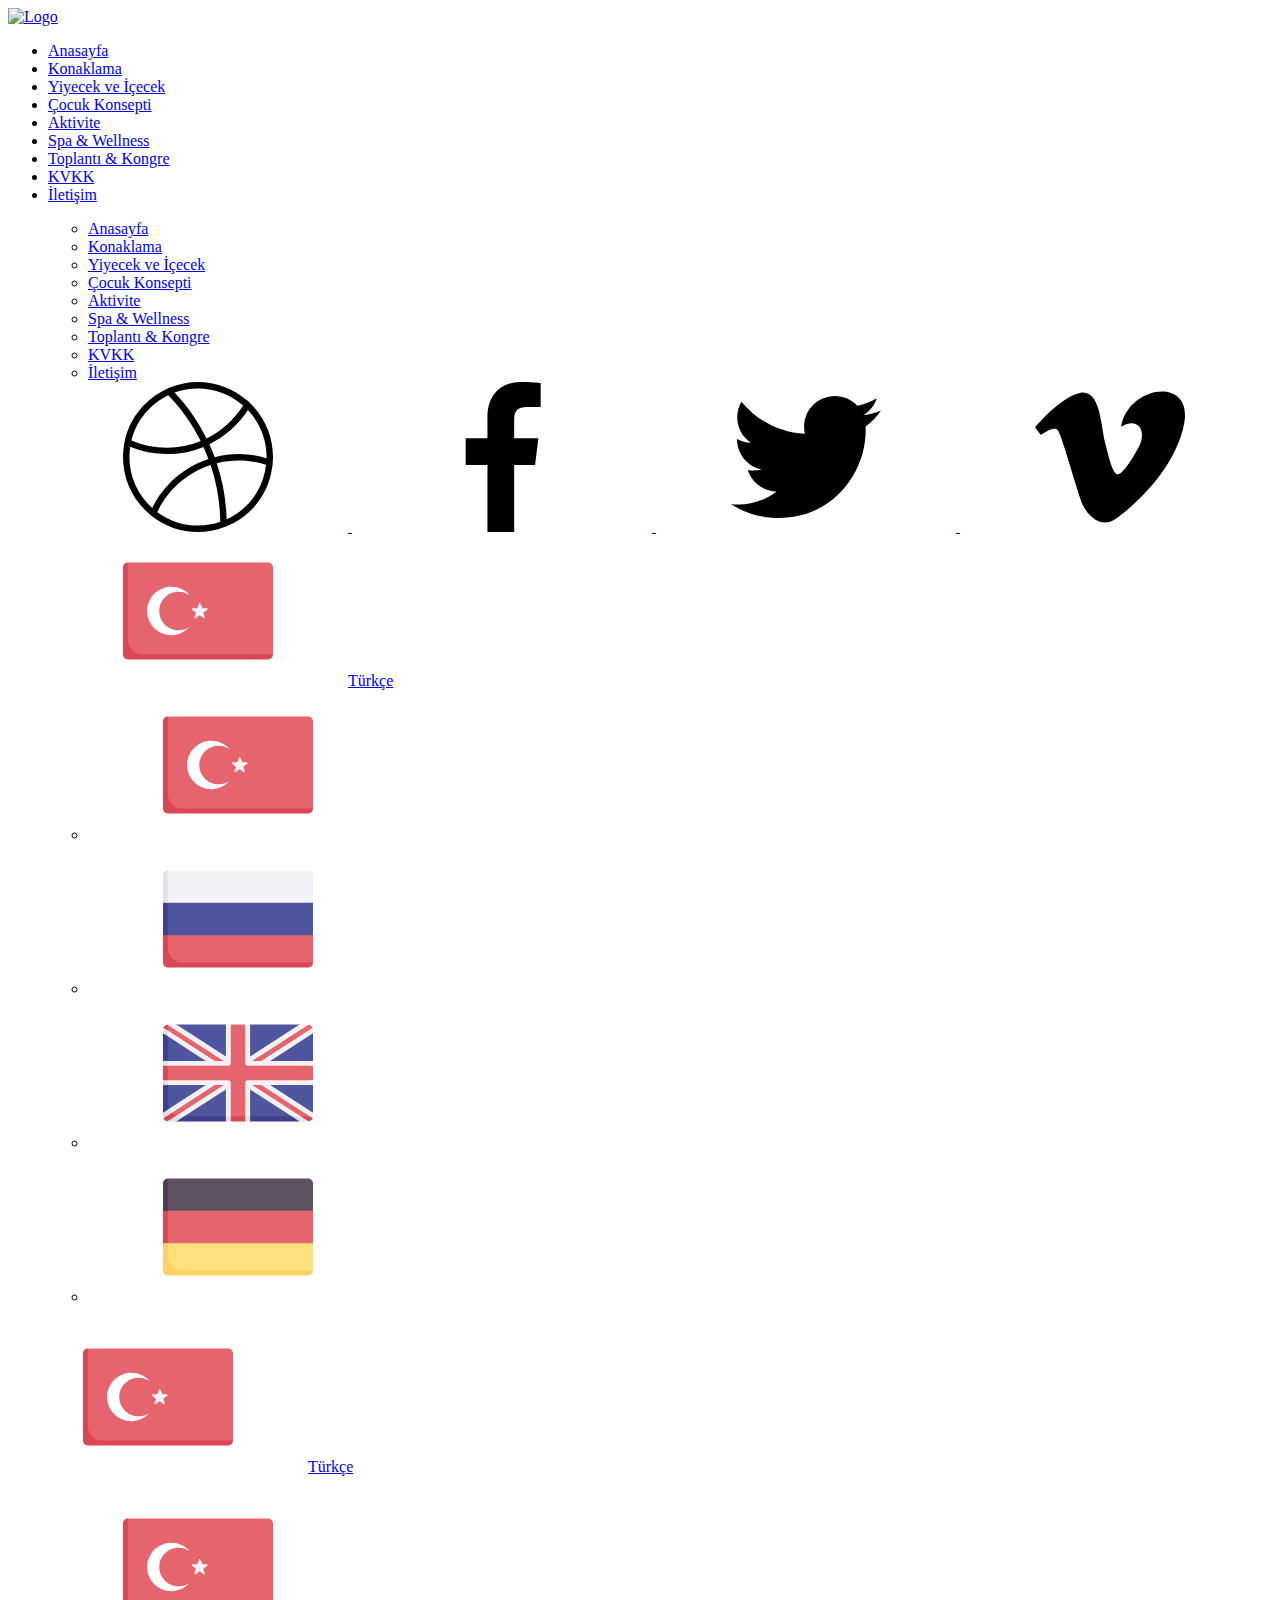
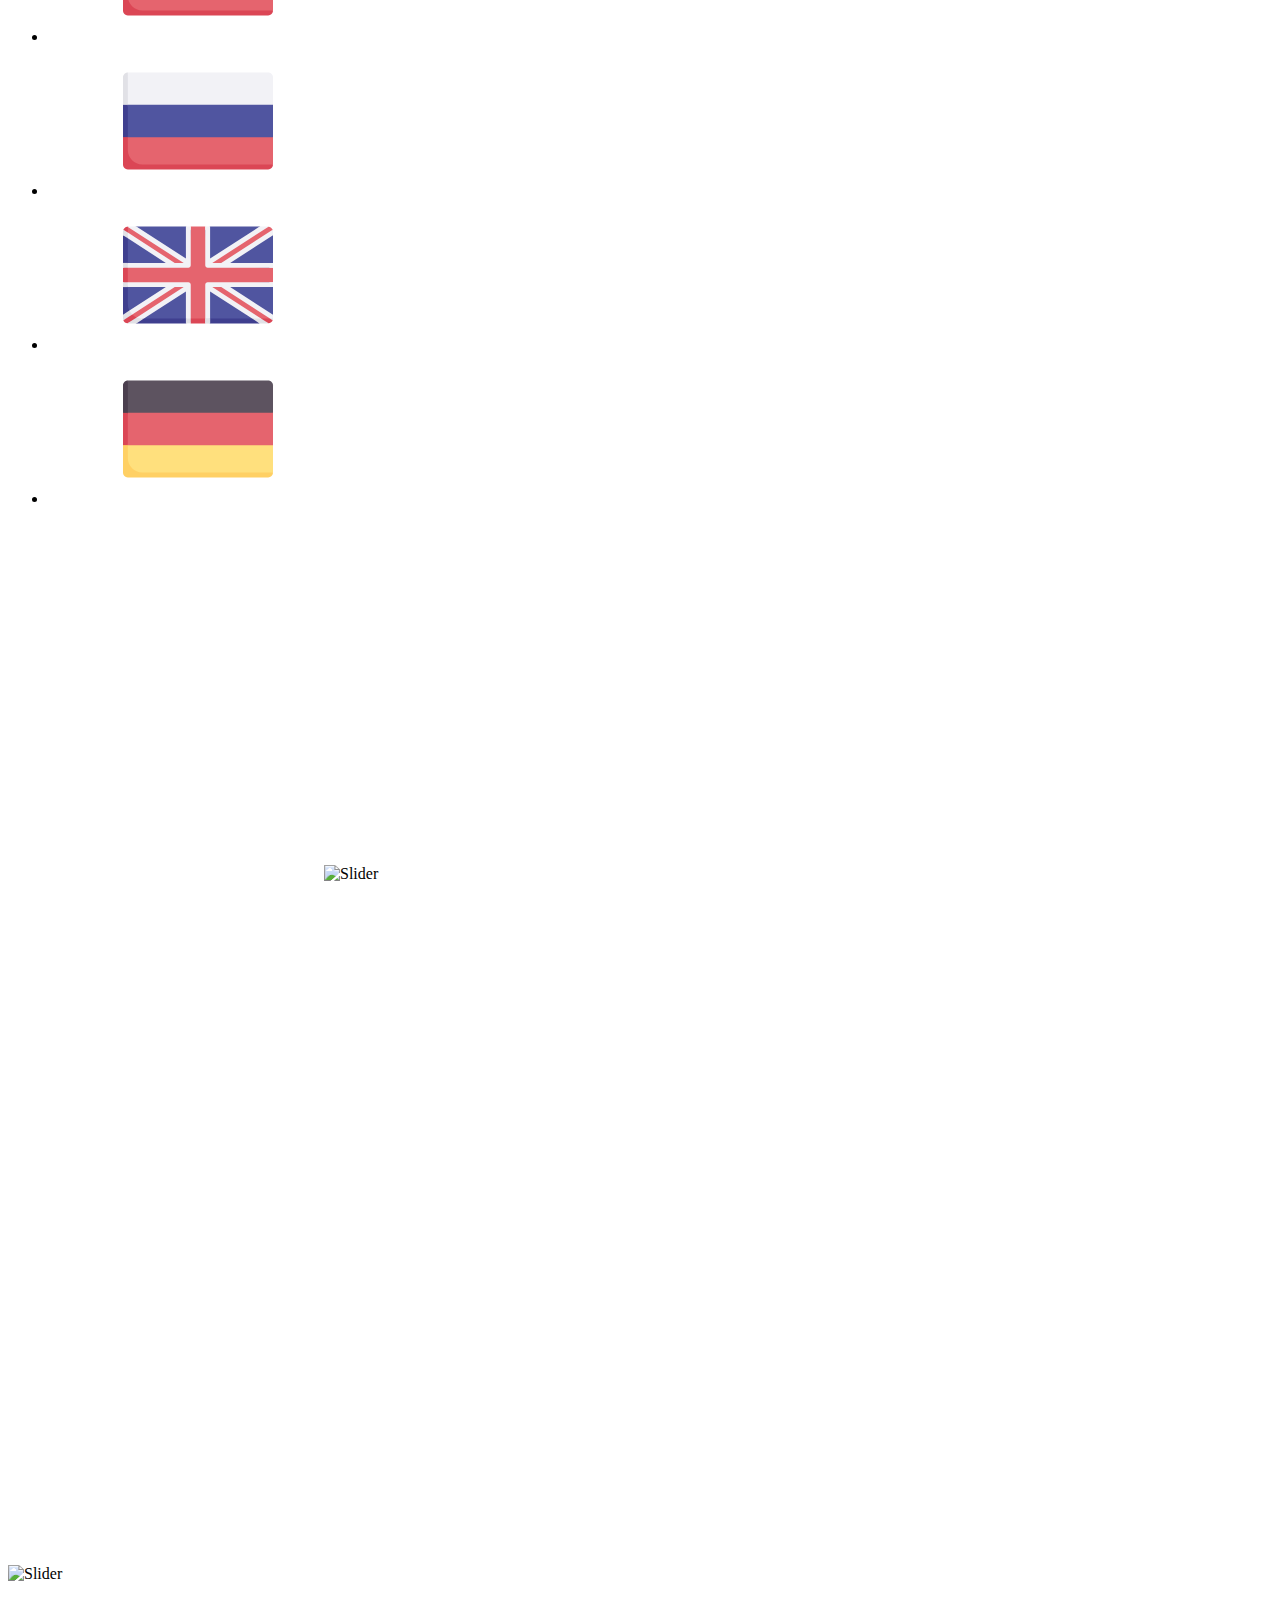
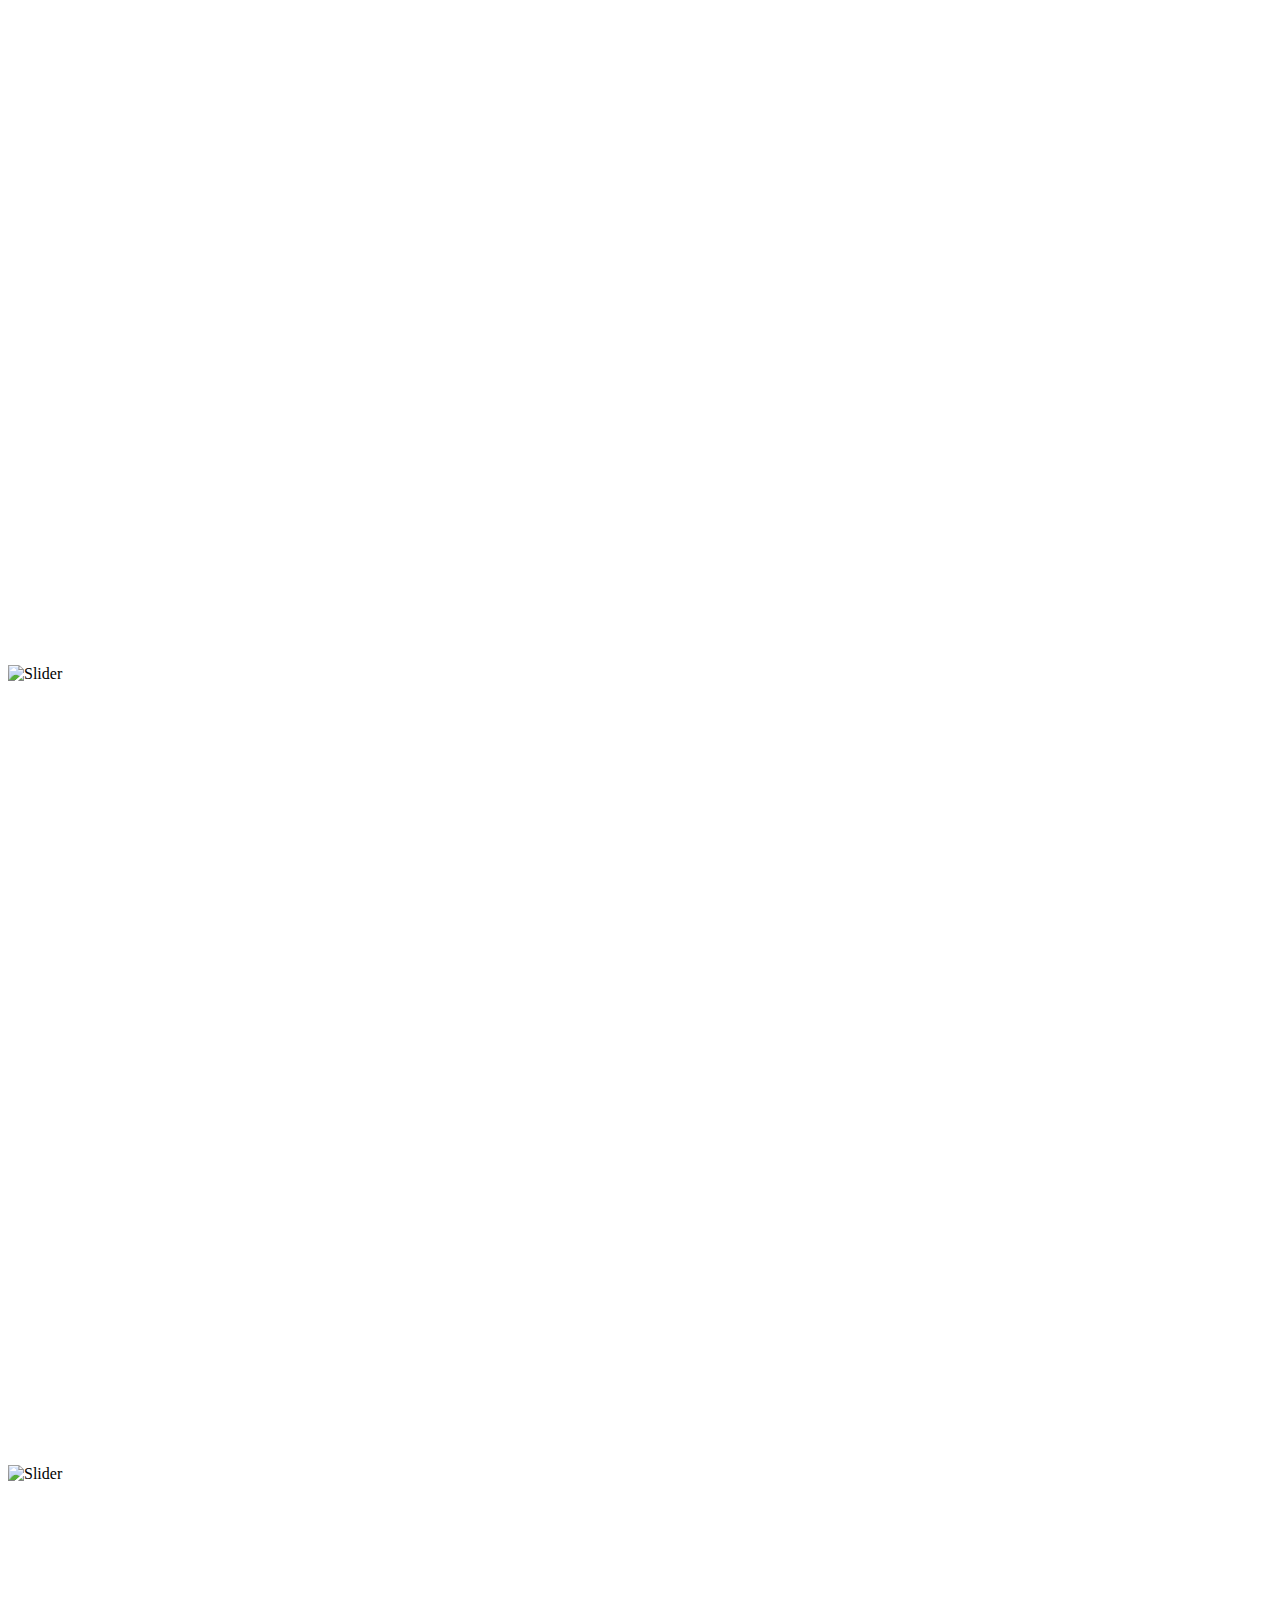
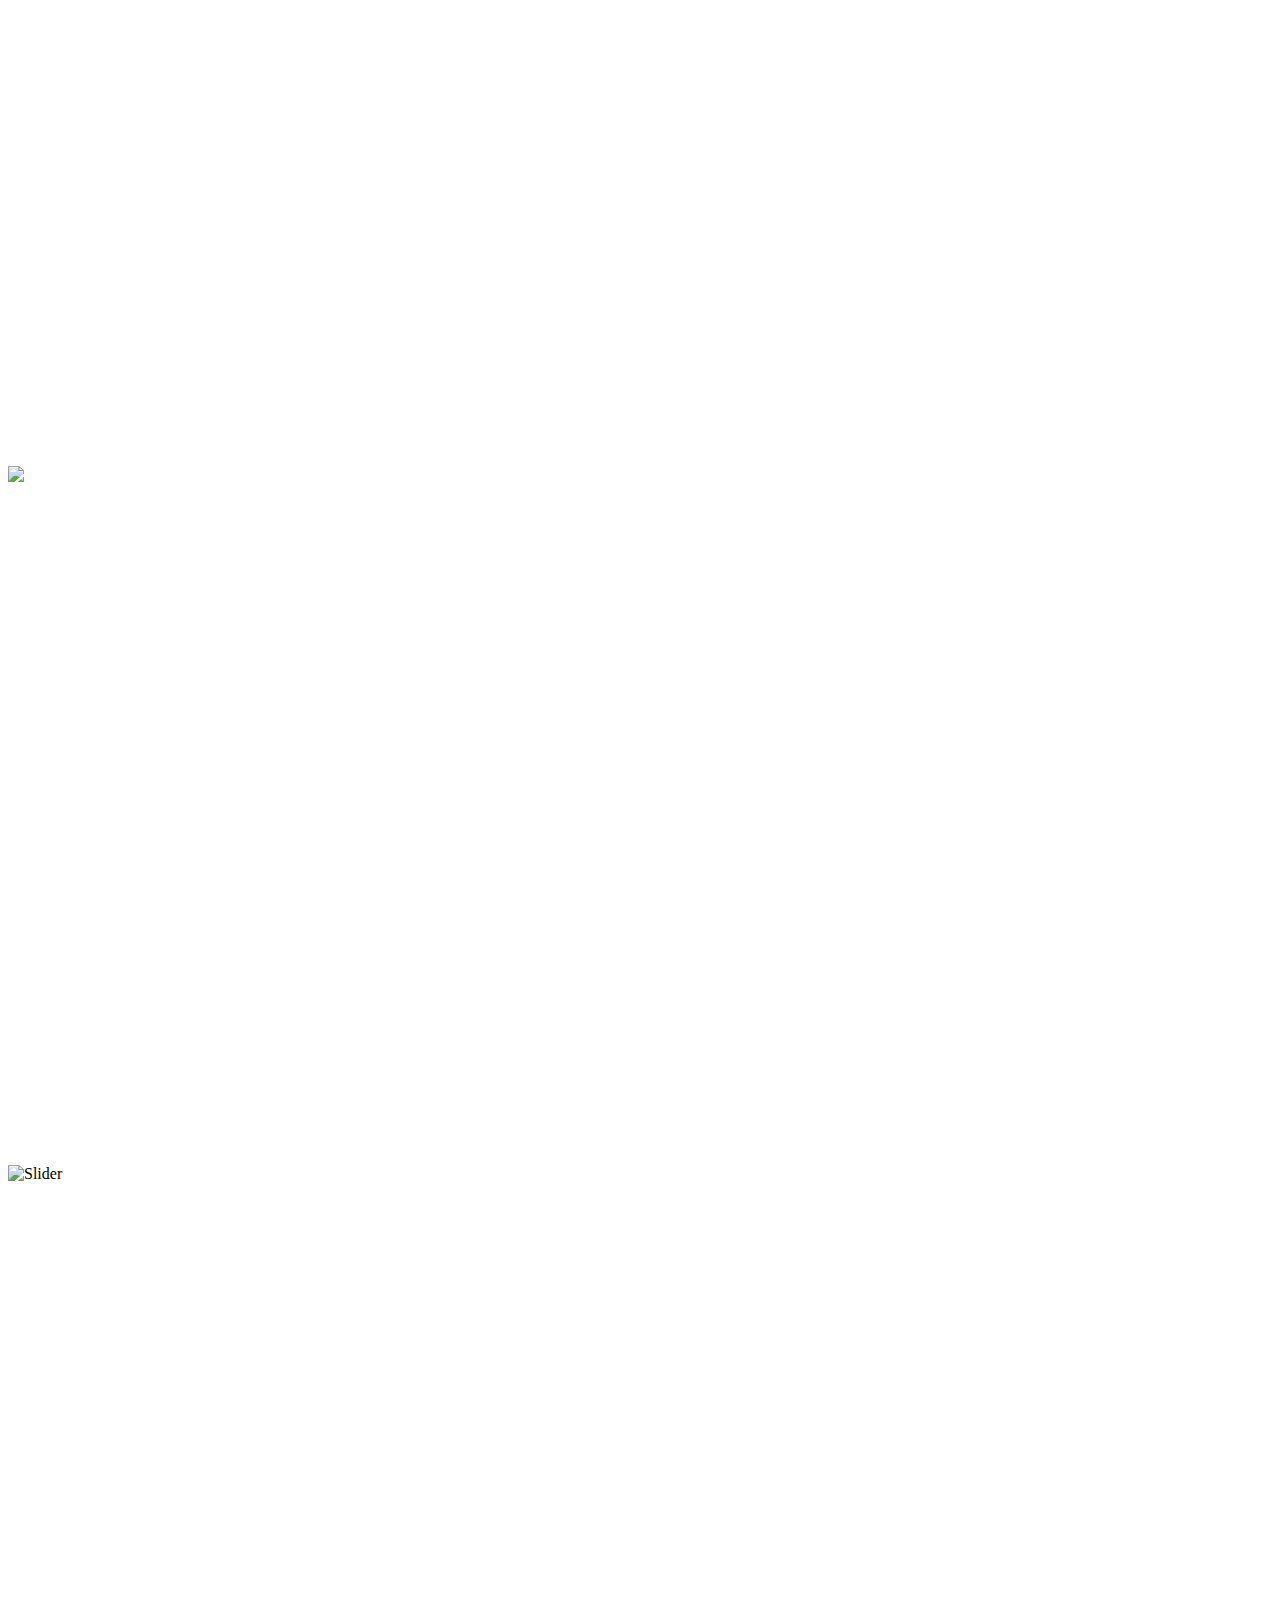
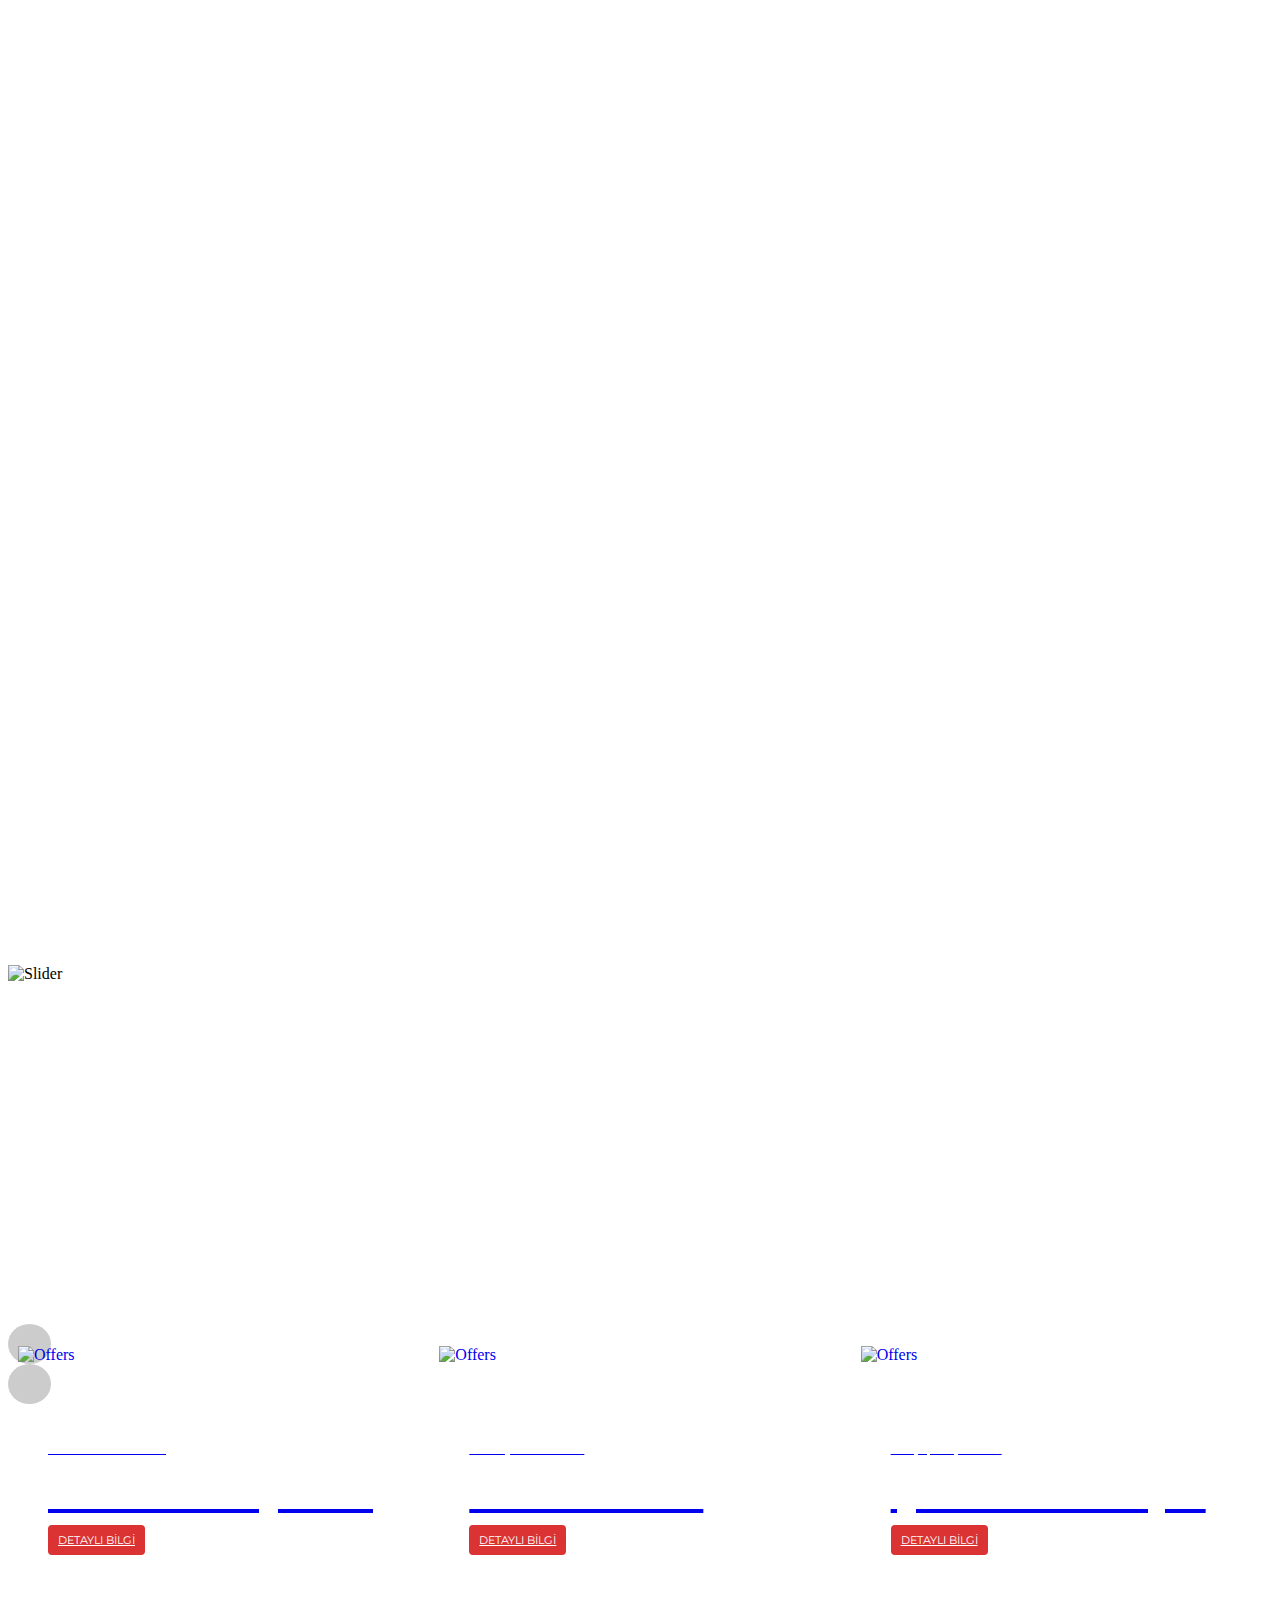
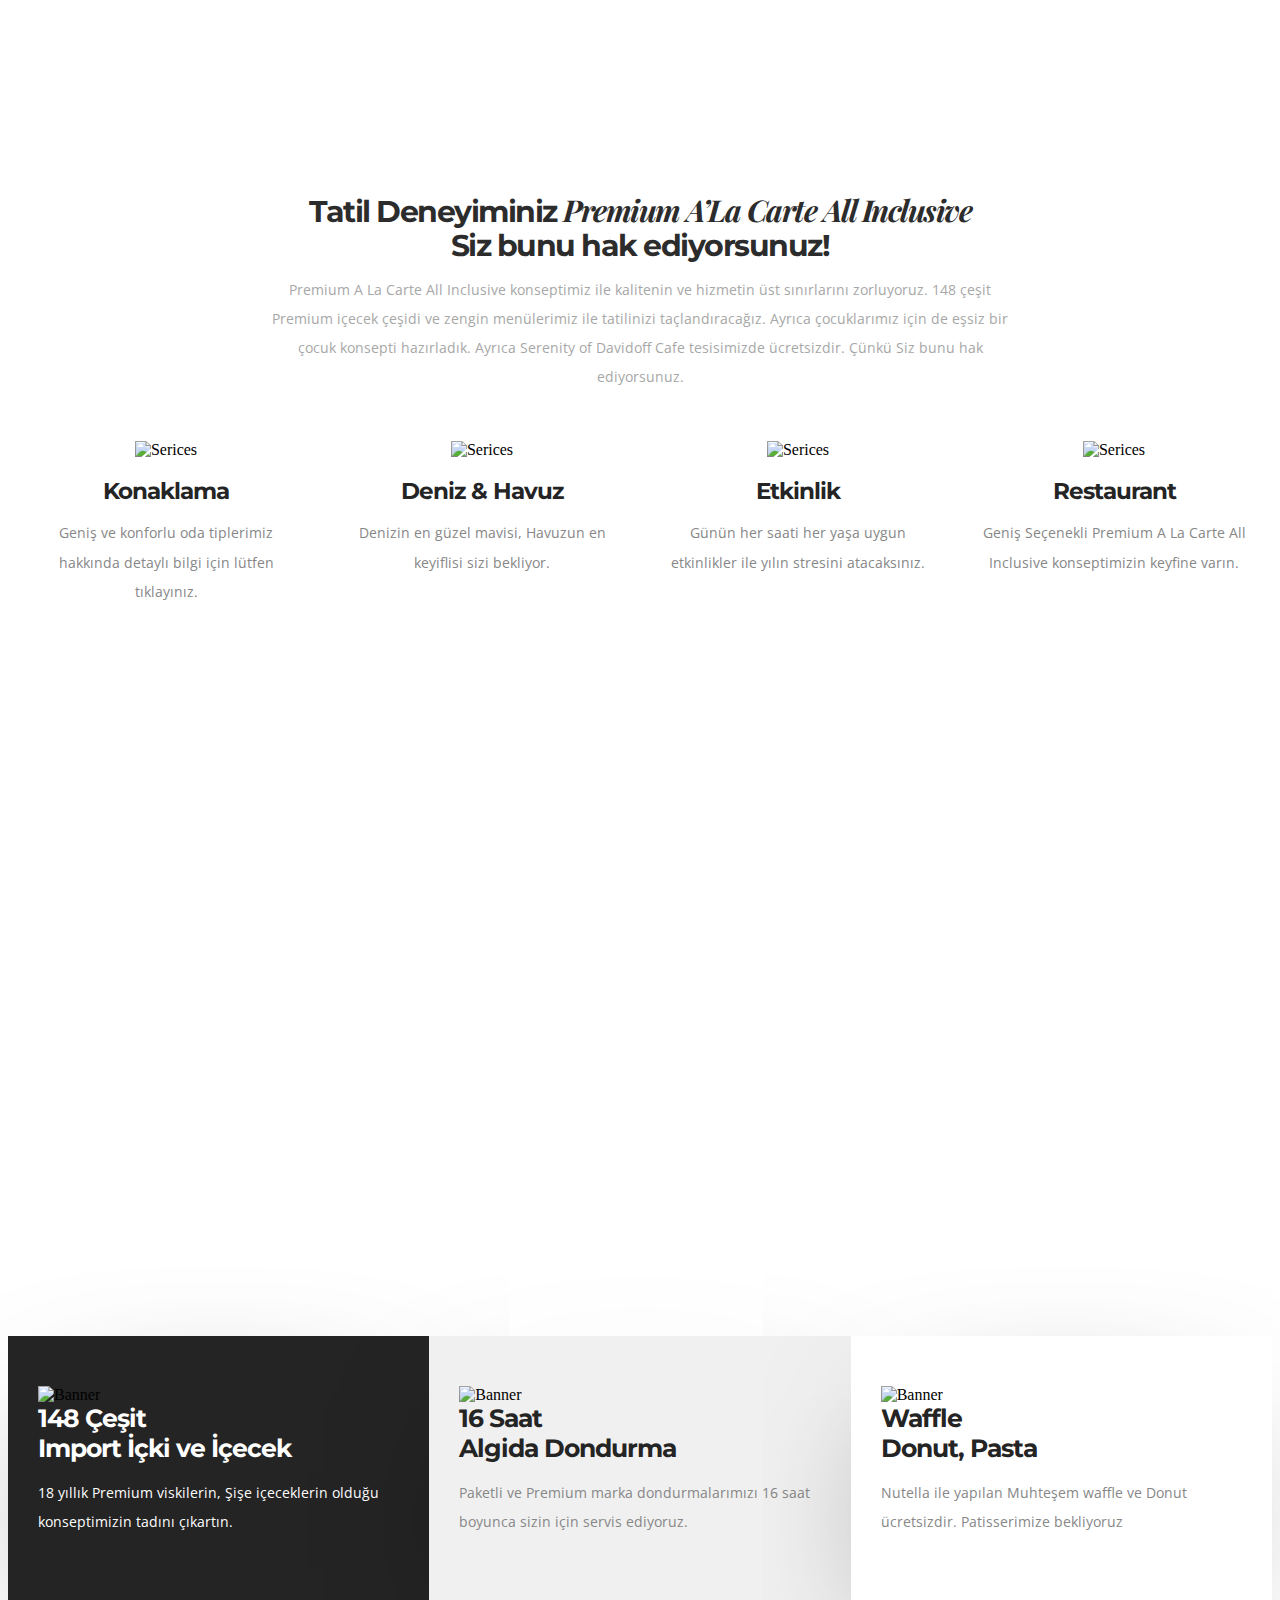
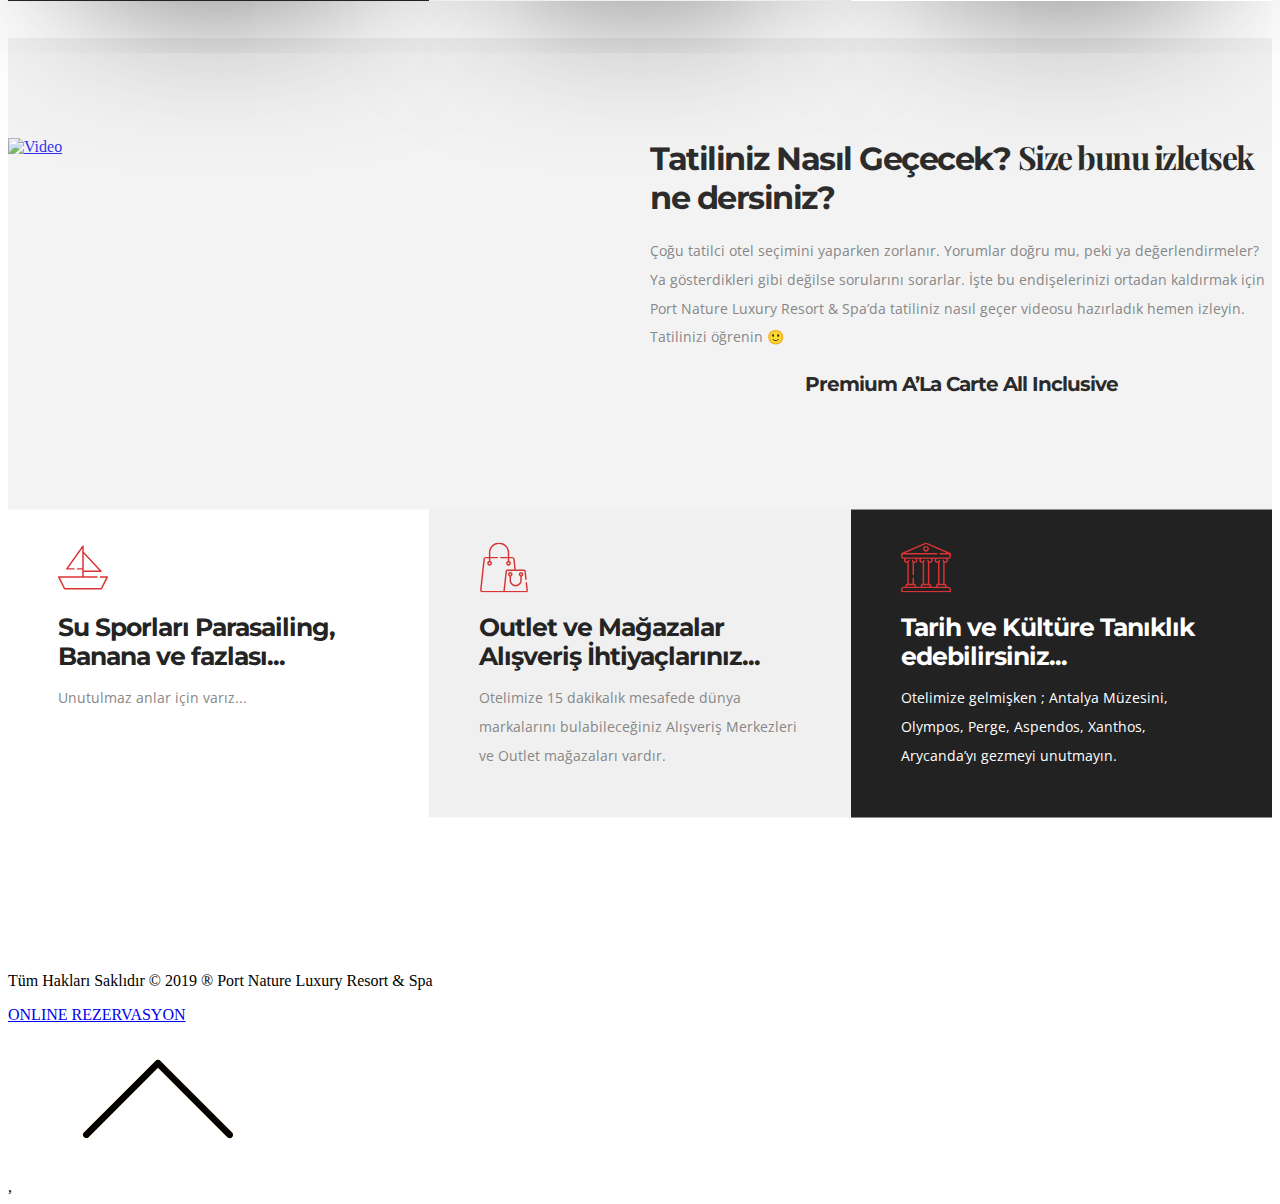
==== commit 373dcd4d: "Update index.html" ====
--- a/index.html
+++ b/index.html
@@ -94,7 +94,7 @@
     <div class="layout" id="top">
       <header class="header">
         <div class="header__inner">
-          <div class="logo"><a href="index.html"><img class="logo__img" src="assets/img/logo.png" alt="Logo"/></a></div>
+          <div class="logo"><a href="index.html"><img class="logo__img" src="https://i.ibb.co/qr1pXKR/logo.png" alt="Logo"/></a></div>
           <nav class="nav">
             <ul class="nav__list" id="nav__list">
               <li class="nav__item"><a class="nav__link" href="index.html">Anasayfa</a></li>
@@ -209,14 +209,14 @@
         <section class="intro" >
           <div class="swiper-container intro__inner">
             <div class="swiper-wrapper">
-              <div class="swiper-slide intro__slide intro__slide_first"><img class="intro__slide-img intro__slide-img_firts" src="assets/img/main/intro/sliderImg1.png" alt="Slider"/></div>
-              <div class="swiper-slide intro__slide intro__slide_second"><img class="intro__slide-img" src="assets/img/main/intro/sliderImg2.png" alt="Slider"/></div>
-              <div class="swiper-slide intro__slide intro__slide_third"><img class="intro__slide-img intro__slide-img_third" src="assets/img/main/intro/sliderImg3.png" alt="Slider"/></div>
-              <div class="swiper-slide intro__slide intro__slide_fourth"><img class="intro__slide-img intro__slide-img_fourth" src="assets/img/main/intro/sliderImg4.png" alt="Slider"/></div>
-              <div class="swiper-slide intro__slide intro__slide_fifth"><img class="intro__slide-img" src="assets/img/main/intro/sliderImg5.png" alt="Slider"/></div>
-              <div class="swiper-slide intro__slide intro__slide_sixth"><img class="intro__slide-img" src="assets/img/main/intro/sliderImg6.png" alt="Slider"/></div>
+              <div class="swiper-slide intro__slide intro__slide_first"><img class="intro__slide-img intro__slide-img_firts" src="https://i.ibb.co/rszs7D2/slider-Img1.png" alt="Slider"/></div>
+              <div class="swiper-slide intro__slide intro__slide_second"><img class="intro__slide-img" src="https://i.ibb.co/KG4NG1S/slider-Img2.png" alt="Slider"/></div>
+              <div class="swiper-slide intro__slide intro__slide_third"><img class="intro__slide-img intro__slide-img_third" src="https://i.ibb.co/5Lm7p9h/slider-Img3.png" alt="Slider"/></div>
+              <div class="swiper-slide intro__slide intro__slide_fourth"><img class="intro__slide-img intro__slide-img_fourth" src="https://i.ibb.co/K0XH0Cw/slider-Img4.png" alt="Slider"/></div>
+              <div class="swiper-slide intro__slide intro__slide_fifth"><img class="intro__slide-img" src="https://i.ibb.co/M2NcJS4/slider-Img5.png"/></div>
+              <div class="swiper-slide intro__slide intro__slide_sixth"><img class="intro__slide-img" src="https://i.ibb.co/QkNtDZ5/slider-Img6.png" alt="Slider"/></div>
               <div class="swiper-slide intro__slide intro__slide_seventh"></div>
-              <div class="swiper-slide intro__slide intro__slide_eighth"><img class="intro__slide-img" src="assets/img/main/intro/sliderImg8.png" alt="Slider"/></div>
+              <div class="swiper-slide intro__slide intro__slide_eighth"><img class="intro__slide-img" src="https://i.ibb.co/6vZJLM6/slider-Img8.png" alt="Slider"/></div>
             </div>
             <div class="swiper-button-prev"></div>
             <div class="swiper-button-next"></div>
@@ -371,4 +371,4 @@
     <script src="assets/js/global.js"></script>
     <script src="assets/js/main.js"></script>
   </body>
-</html>+</html>
--- a/assets/css/main.css
+++ b/assets/css/main.css
@@ -0,0 +1,715 @@
+.intro {
+  position: relative; }
+  @media (max-width: 600px) {
+    .intro {
+      padding: 60px 0 0 0; } }
+  .intro__slide {
+    width: 100%;
+    height: 700px;
+    display: -webkit-box;
+    display: -webkit-flex;
+    display: -ms-flexbox;
+    display: flex;
+    -webkit-box-pack: center;
+    -webkit-justify-content: center;
+        -ms-flex-pack: center;
+            justify-content: center;
+    -webkit-box-align: center;
+    -webkit-align-items: center;
+        -ms-flex-align: center;
+            align-items: center; }
+    .intro__slide-img {
+      width: 100%;
+      height: auto; }
+      .intro__slide-img_firts {
+        width: 50%; }
+        @media (min-width: 1500px) {
+          .intro__slide-img_firts {
+            width: 35%; } }
+      .intro__slide-img_fourth {
+        padding: 200px 0 0 0; }
+        @media (min-width: 1920px) {
+          .intro__slide-img_fourth {
+            padding: 400px 0 0 0; } 
+          .intro__slide-img_third{
+              width: 65%; } }
+        @media (max-width: 1919px) and (min-width: 1520px) {
+          .intro__slide-img_third{
+              width: 80%; } }      
+        @media (max-width: 600px) {
+          .intro__slide-img_fourth {
+            padding: 100px 0 0 0; } }
+        @media (max-width: 600px) {
+          .intro__slide-img_fourth {
+            padding: 50px 0 0 0; } }
+    @media (max-width: 1000px) {
+      .intro__slide {
+        height: 565px; } }
+    @media (max-width: 900px) {
+      .intro__slide {
+        height: 500px; } }
+    @media (max-width: 800px) {
+      .intro__slide {
+        height: 450px; } }
+    @media (max-width: 700px) {
+      .intro__slide {
+        height: 395px; } }
+    @media (max-width: 600px) {
+      .intro__slide {
+        height: 340px;
+        padding: 20px 0 0 0; } }
+    @media (max-width: 500px) {
+      .intro__slide {
+        height: 280px; } }
+    @media (max-width: 400px) {
+      .intro__slide {
+        height: 230px; } }
+    @media (max-width: 330px) {
+      .intro__slide {
+        height: 190px; } }
+    
+.intro__slide_first {
+  background: url("https://i.ibb.co/f0bvrfd/slider1.jpg") no-repeat center;
+  background-size: cover; }
+
+.intro__slide_second {
+  background: url("https://i.ibb.co/bzxmQZJ/slider2.jpg") no-repeat center;
+  background-size: cover; }
+
+.intro__slide_third {
+  background: url("https://i.ibb.co/2s5H7nH/slider3.jpg") no-repeat center;
+  background-size: cover; }
+
+.intro__slide_fourth {
+  background: url("https://i.ibb.co/prYsDrP/slider4.jpg") no-repeat center;
+  background-size: cover; }
+
+.intro__slide_fifth {
+  background: url("https://i.ibb.co/WN9Qsrp/slider5.jpg") no-repeat center;
+  background-size: cover; }
+
+.intro__slide_sixth {
+  background: url("https://i.ibb.co/5jDmTzr/slider6.jpg") no-repeat center;
+  background-size: cover; }
+
+.intro__slide_seventh {
+  background: url("https://i.ibb.co/FHMRqCV/slider7.jpg") no-repeat center;
+  background-size: cover; }
+
+.intro__slide_eighth {
+  background: url("https://i.ibb.co/9YbNKWF/slider8.jpg") no-repeat center;
+  background-size: cover; }
+
+.swiper-button-prev, .swiper-button-next {
+  --swiper-theme-color: #fff;
+  --swiper-navigation-size: 20px;
+  opacity: .5;
+  -webkit-transition: all .3s linear;
+  -o-transition: all .3s linear;
+  transition: all .3s linear;
+  width: 40px;
+  height: 40px;
+  background: rgba(2, 2, 2, 0.4);
+  display: -webkit-box;
+  display: -webkit-flex;
+  display: -ms-flexbox;
+  display: flex;
+  -webkit-box-pack: center;
+  -webkit-justify-content: center;
+      -ms-flex-pack: center;
+          justify-content: center;
+  -webkit-box-align: center;
+  -webkit-align-items: center;
+      -ms-flex-align: center;
+          align-items: center;
+  border-radius: 50%; }
+  .swiper-button-prev:hover, .swiper-button-next:hover {
+    opacity: .9; }
+  @media (min-width: 1920px) {
+    .swiper-button-prev, .swiper-button-next {
+      --swiper-navigation-size: 50px;
+      width: 100px;
+      height: 100px; } }  
+  @media (max-width: 1000px) {
+    .swiper-button-prev, .swiper-button-next {
+      width: 40px;
+      height: 40px; } }
+  @media (max-width: 500px) {
+    .swiper-button-prev, .swiper-button-next {
+      width: 30px;
+      height: 30px;
+      --swiper-navigation-size: 15px; } }
+
+.swiper-button-prev {
+  padding: 0 3px 0 0; 
+  left: 2%; }
+  @media (min-width: 1920px) {
+    .swiper-button-prev {
+      padding: 0 10px 0 0; 
+      left: 2%; } } 
+.swiper-button-next {
+  padding: 0 0 0 3px; 
+  right: 2%; }
+  @media (min-width: 1920px) {
+    .swiper-button-next {
+      padding: 0 0 0 3px; 
+      right: 2%; } } 
+.offers {
+  position: -webkit-sticky;
+  position: sticky;
+  z-index: 100;
+  -webkit-transform: translateY(-20%);
+      -ms-transform: translateY(-20%);
+          transform: translateY(-20%); }
+  @media (max-width: 800px) {
+    .offers {
+      -webkit-transform: translateY(-5%);
+          -ms-transform: translateY(-5%);
+              transform: translateY(-5%); } }
+  .offers__inner {
+    display: -webkit-box;
+    display: -webkit-flex;
+    display: -ms-flexbox;
+    display: flex;
+    -webkit-box-pack: center;
+    -webkit-justify-content: center;
+        -ms-flex-pack: center;
+            justify-content: center; }
+    @media (max-width: 800px) {
+      .offers__inner {
+        -webkit-box-orient: vertical;
+        -webkit-box-direction: normal;
+        -webkit-flex-direction: column;
+            -ms-flex-direction: column;
+                flex-direction: column;
+        -webkit-box-pack: justify;
+        -webkit-justify-content: space-between;
+            -ms-flex-pack: justify;
+                justify-content: space-between;
+        -webkit-box-align: center;
+        -webkit-align-items: center;
+            -ms-flex-align: center;
+                align-items: center; } }
+  .offers__item {
+    position: relative;
+    width: 33.33333%;
+    height: 290px;
+    display: -webkit-box;
+    display: -webkit-flex;
+    display: -ms-flexbox;
+    display: flex;
+    -webkit-box-align: center;
+    -webkit-align-items: center;
+        -ms-flex-align: center;
+            align-items: center;
+    margin: 0 10px;
+    padding: 0 0 0 30px; }
+    .offers__item:hover .offers__pic {
+      -webkit-transform: scale(1.1);
+          -ms-transform: scale(1.1);
+              transform: scale(1.1); }
+    @media (max-width: 1000px) {
+      .offers__item {
+        -webkit-box-align: initial;
+        -webkit-align-items: initial;
+            -ms-flex-align: initial;
+                align-items: initial;
+        padding: 50px 0 0 30px; } }
+    @media (max-width: 850px) {
+      .offers__item {
+        padding: 25px 0 0 30px; } }
+    @media (max-width: 800px) {
+      .offers__item {
+        width: 380px;
+        -webkit-box-align: center;
+        -webkit-align-items: center;
+            -ms-flex-align: center;
+                align-items: center;
+        padding: 0 0 0 30px;
+        margin: 0; }
+        .offers__item:not(:last-child) {
+          margin: 0 0 60px 0; } }
+    @media (max-width: 400px) {
+      .offers__item {
+        width: 320px;
+        height: 246px; } }
+    @media (max-width: 350px) {
+      .offers__item {
+        width: 304px;
+        height: 234px; } }
+    @media (max-width: 325px) {
+      .offers__item {
+        width: 284px;
+        height: 215px; } }
+  .offers__img {
+    position: absolute;
+    top: 0;
+    left: 0;
+    z-index: 1;
+    width: 100%;
+    height: auto;
+    -webkit-box-shadow: 0px 51px 160px -70px rgba(0, 0, 0, 0.75);
+            box-shadow: 0px 51px 160px -70px rgba(0, 0, 0, 0.75);
+    overflow: hidden; }
+  .offers__pic {
+    width: 100%;
+    height: auto;
+    -webkit-transition: all .2s linear;
+    -o-transition: all .2s linear;
+    transition: all .2s linear;
+    margin: 0 0 -3px 0; }
+  .offers__content {
+    position: -webkit-sticky;
+    position: sticky;
+    z-index: 10; }
+    .offers__content-suptitle {
+      font-family: "Open Sans";
+      font-size: 13px;
+      font-weight: 400;
+      line-height: 1.8rem;
+      color: #fff;
+      margin: 0 0 5px 0; }
+    .offers__content-title {
+      font-family: "Open Sans";
+      font-size: 43px;
+      font-weight: 800;
+      line-height: 2.8rem;
+      letter-spacing: -2px;
+      color: #fff;
+      margin: 0 0 18px 0; }
+      @media (max-width: 1200px) {
+        .offers__content-title {
+          font-size: 32px;
+          line-height: 2.1rem; } }
+    .offers__content-link {
+      text-transform: uppercase;
+      font-family: 'Montserrat';
+      font-weight: 400;
+      font-size: 11px;
+      color: #fff;
+      background-color: #db3333;
+      border-radius: 4px;
+      padding: 8px 10px;
+      -webkit-transition: all .2s linear;
+      -o-transition: all .2s linear;
+      transition: all .2s linear; }
+      .offers__content-link:hover {
+        background-color: #d11717; }
+
+.vacation {
+  padding: 100px 0 0; }
+  @media (max-width: 1000px) {
+    .vacation {
+      padding: 80px 0 0 0; } }
+  @media (max-width: 799px) {
+    .vacation {
+      padding: 70px 0 0 0; } }
+  .vacation__content {
+    text-align: center;
+    width: 100%;
+    max-width: 750px;
+    margin: 0 auto 50px; }
+  .vacation__title {
+    font-family: "Montserrat";
+    font-size: 35px;
+    font-weight: 700;
+    line-height: 2.5rem;
+    letter-spacing: -1.5px;
+    color: #2d2c2c;
+    padding: 0 30px;
+    margin: 0 0 10px 0; }
+    @media (max-width: 499px) {
+      .vacation__title {
+        padding: 0; } }
+    .vacation__title_span_italic {
+      font-family: "Playfair Display";
+      font-style: italic; }
+    @media (max-width: 1280px) and (min-width: 1024px) {
+      .vacation__title {
+        font-size: 35px;
+        line-height: 2.4rem; } }
+    @media (max-width: 1280px) and (min-width: 800px) {
+      .vacation__title {
+        font-size: 30px;
+        line-height: 2.1rem; } }
+    @media (max-width: 799px) {
+      .vacation__title {
+        font-size: 24px;
+        line-height: 1.86rem; } }
+  .vacation__text {
+    font-family: "Open Sans";
+    font-size: 14px;
+    line-height: 1.8rem;
+    color: #a7a7a7; }
+    @media (max-width: 1023px) and (min-width: 800px) {
+      .vacation__text {
+        line-height: 1.73rem; } }
+    @media (max-width: 799px) and (min-width: 450px) {
+      .vacation__text {
+        font-size: 13px;
+        line-height: 1.4rem;
+        padding: 0 50px; } }
+
+.vacation-services {
+  display: -webkit-box;
+  display: -webkit-flex;
+  display: -ms-flexbox;
+  display: flex;
+  -webkit-box-pack: justify;
+  -webkit-justify-content: space-between;
+      -ms-flex-pack: justify;
+          justify-content: space-between; }
+  @media (max-width: 1000px) {
+    .vacation-services {
+      -webkit-flex-wrap: wrap;
+          -ms-flex-wrap: wrap;
+              flex-wrap: wrap; } }
+  @media (max-width: 800px) {
+    .vacation-services {
+      -webkit-box-pack: center;
+      -webkit-justify-content: center;
+          -ms-flex-pack: center;
+              justify-content: center; } }
+  .vacation-services__item {
+    width: 25%;
+    margin: 0 10px;
+    text-align: center;
+    padding: 0 10px; }
+    .vacation-services__item:hover .vacation-services__img {
+      -webkit-transform: rotateY(-180deg);
+              transform: rotateY(-180deg); }
+    @media (max-width: 1000px) {
+      .vacation-services__item {
+        width: 47%; }
+        .vacation-services__item:not(:last-child) {
+          margin: 0 0 30px 0; } }
+    @media (max-width: 800px) {
+      .vacation-services__item {
+        width: 65%; } }
+    @media (max-width: 500px) {
+      .vacation-services__item {
+        width: 100%; } }
+  .vacation-services__img {
+    width: 100%;
+    height: auto;
+    margin: 0 0 20px 0;
+    -webkit-transition: all .2s linear;
+    -o-transition: all .2s linear;
+    transition: all .2s linear; }
+  .vacation-services__title {
+    font-family: "Montserrat";
+    font-size: 23px;
+    font-weight: 700;
+    line-height: 1.53rem;
+    letter-spacing: -1px;
+    color: #242424;
+    margin: 0 0 12px 0; }
+  .vacation-services__text {
+    font-family: "Open Sans";
+    font-size: 14px;
+    line-height: 1.86rem;
+    color: #878787; }
+
+.main-banner {
+  margin: -77px 0 0; }
+  .main-banner__background {
+    background: url("../img/main/mainBanner/bg.jpg") no-repeat center;
+    width: 100%;
+    height: 1025px;
+    background-size: cover;
+    background-position-x: 55%; }
+    @media (max-width: 1300px) {
+      .main-banner__background {
+        height: 959px; } }
+    @media (max-width: 1000px) {
+      .main-banner__background {
+        height: 880px; } }
+    @media (max-width: 900px) {
+      .main-banner__background {
+        height: 923px; } }
+    @media (max-width: 800px) {
+      .main-banner__background {
+        height: 780px; } }
+  .main-banner__card {
+    display: -webkit-box;
+    display: -webkit-flex;
+    display: -ms-flexbox;
+    display: flex;
+    -webkit-transform: translateY(-63%);
+        -ms-transform: translateY(-63%);
+            transform: translateY(-63%);
+    margin: 0 auto -130px; }
+    @media (max-width: 800px) {
+      .main-banner__card {
+        width: 100%;
+        -webkit-box-orient: vertical;
+        -webkit-box-direction: normal;
+        -webkit-flex-direction: column;
+            -ms-flex-direction: column;
+                flex-direction: column;
+        -webkit-transform: translateY(0%);
+            -ms-transform: translateY(0%);
+                transform: translateY(0%);
+        margin: 0 auto 0;
+        padding: 0 0 80px 0; } }
+  .main-banner__item {
+    width: 33.3333%;
+    padding: 30px;
+    -webkit-box-shadow: 0px 51px 160px -70px rgba(0, 0, 0, 0.75);
+            box-shadow: 0px 51px 160px -70px rgba(0, 0, 0, 0.75); }
+    @media (max-width: 800px) {
+      .main-banner__item {
+        width: 100%; } }
+    .main-banner__item-img {
+      width: 100%;
+      height: auto;
+      margin: 0 0 20px 0; }
+    .main-banner__item_first {
+      background: #242424; }
+    .main-banner__item_second {
+      background: #F0F0F0; }
+    .main-banner__item_third {
+      background: #fff; }
+    .main-banner__item-title {
+      font-family: "Montserrat";
+      font-weight: 700;
+      font-size: 25px;
+      line-height: 1.86rem;
+      letter-spacing: -1px;
+      margin: 0 0 12px 0;
+      color: #242424; }
+      .main-banner__item-title_first {
+        color: #fff; }
+    .main-banner__item-text {
+      font-family: "Open Sans";
+      font-size: 14px;
+      line-height: 1.86rem;
+      color: #878787;
+      padding: 0 0 20px 0; }
+      .main-banner__item-text_first {
+        color: #fff; }
+
+.main-video {
+  background: #F3F3F3;
+  padding: 100px 0 110px; }
+  @media (max-width: 1200px) {
+    .main-video {
+      padding: 100px 20px 110px; } }
+  @media (max-width: 800px) {
+    .main-video {
+      padding: 0 20px 50px; } }
+  .main-video__inner {
+    display: -webkit-box;
+    display: -webkit-flex;
+    display: -ms-flexbox;
+    display: flex; }
+    @media (max-width: 800px) {
+      .main-video__inner {
+        -webkit-box-orient: vertical;
+        -webkit-box-direction: normal;
+        -webkit-flex-direction: column;
+            -ms-flex-direction: column;
+                flex-direction: column;
+        -webkit-box-align: center;
+        -webkit-align-items: center;
+            -ms-flex-align: center;
+                align-items: center; } }
+  .main-video__item {
+    width: 50%; }
+    @media (max-width: 800px) {
+      .main-video__item {
+        width: 100%; } }
+    .main-video__item:not(:last-child) {
+      margin: 0 20px 0 0; }
+      @media (max-width: 800px) {
+        .main-video__item:not(:last-child) {
+          margin: 0 0 20px 0; } }
+  .main-video__img {
+    width: 100%;
+    height: auto;
+    overflow: hidden;
+    opacity: .8;
+    -webkit-transition: all .2s linear;
+    -o-transition: all .2s linear;
+    transition: all .2s linear; }
+    .main-video__img:hover {
+      opacity: 1; }
+  .main-video__pic {
+    width: 100%;
+    height: auto; }
+  @media (max-width: 800px) {
+    .main-video__content {
+      text-align: center; } }
+  .main-video__content-title {
+    font-family: "Montserrat";
+    font-size: 35px;
+    font-weight: 700;
+    line-height: 2.5rem;
+    letter-spacing: -1.5px;
+    color: #2d2c2c;
+    margin: 0 0 20px 0; }
+    @media (max-width: 1280px) and (min-width: 1024px) {
+      .main-video__content-title {
+        font-size: 32px;
+        line-height: 2.4rem; } }
+    @media (max-width: 1023px) and (min-width: 800px) {
+      .main-video__content-title {
+        font-size: 30px;
+        line-height: 2.1rem; } }
+    @media (max-width: 799px) and (min-width: 800px) {
+      .main-video__content-title {
+        font-size: 24px;
+        line-height: 1.8rem; } }
+    .main-video__content-title_span {
+      font-family: "Playfair Display"; }
+  .main-video__content-text {
+    font-family: "Open Sans";
+    font-size: 14px;
+    line-height: 1.8rem;
+    color: #878787;
+    margin: 0 0 20px 0; }
+  .main-video__content-subtitle {
+    font-family: "Montserrat";
+    font-size: 20px;
+    font-weight: 700;
+    line-height: 1.6rem;
+    letter-spacing: -1px;
+    text-align: center;
+    color: #2b2b2b; }
+
+.pastime {
+  padding: 0 0 120px 0; }
+  @media (max-width: 800px) {
+    .pastime {
+      padding: 0 0 20px 0; } }
+  .pastime__inner {
+    display: -webkit-box;
+    display: -webkit-flex;
+    display: -ms-flexbox;
+    display: flex;
+    -webkit-transform: translateY(-6%);
+        -ms-transform: translateY(-6%);
+            transform: translateY(-6%); }
+    @media (max-width: 800px) {
+      .pastime__inner {
+        -webkit-box-orient: vertical;
+        -webkit-box-direction: normal;
+        -webkit-flex-direction: column;
+            -ms-flex-direction: column;
+                flex-direction: column;
+        width: 100%;
+        -webkit-transform: translateY(0%);
+            -ms-transform: translateY(0%);
+                transform: translateY(0%);
+        margin: 0 auto 0;
+        padding: 0 0 0 0; } }
+  .pastime__item {
+    width: 33.33333%;
+    padding: 33px 50px; }
+    @media (max-width: 800px) {
+      .pastime__item {
+        width: 100%; } }
+    .pastime__item_first {
+      background: #fff; }
+    .pastime__item_second {
+      background: #F0F0F0; }
+    .pastime__item_third {
+      background: #222222; }
+    .pastime__item-icon {
+      width: 50px;
+      height: 50px;
+      margin: 0 0 20px 0; }
+    .pastime__item-title {
+      font-family: "Montserrat";
+      font-weight: 700;
+      font-size: 25px;
+      line-height: 1.8rem;
+      letter-spacing: -1px;
+      color: #242424;
+      margin: 0 0 12px 0; }
+      .pastime__item-title_last {
+        color: #fff; }
+    .pastime__item-text {
+      font-family: "Open Sans";
+      font-size: 14px;
+      line-height: 1.8rem;
+      color: #878787; }
+      .pastime__item-text_last {
+        color: #fff; }
+
+#pastime__icon {
+  width: 50px;
+  height: 50px;
+  fill: #db3333; }
+  .modal-certification {
+    position: fixed;
+    top: 0;
+    left: 0;
+    z-index: 3000;
+    width: 100%;
+    height: 100%;
+    display: none;
+    -webkit-box-pack: center;
+    -webkit-justify-content: center;
+        -ms-flex-pack: center;
+            justify-content: center;
+    -webkit-box-align: center;
+    -webkit-align-items: center;
+        -ms-flex-align: center;
+            align-items: center;
+    background: rgba(255, 255, 255, 0.5);
+    padding: 20px 0 0 0;
+    overflow: auto; }
+    .modal-certification__box {
+      position: relative;
+      z-index: 1;
+      background-origin: padding-box;
+      width: 800px;
+      height: 800px;
+      display: -webkit-box;
+      display: -webkit-flex;
+      display: -ms-flexbox;
+      display: flex;
+      -webkit-box-pack: center;
+      -webkit-justify-content: center;
+          -ms-flex-pack: center;
+              justify-content: center;
+      -webkit-box-align: center;
+      -webkit-align-items: center;
+          -ms-flex-align: center;
+              align-items: center;
+      background: white; }
+      @media (max-width: 1400px) {
+        .modal-certification__box {
+          width: 90vmin;
+          height: 90vmin; } }
+    .modal-certification__close {
+      position: absolute;
+      z-index: 50;
+      top: 0;
+      right: 0;
+      text-transform: uppercase;
+      font-family: "Open Sans";
+      font-size: 12px;
+      color: #fff;
+      border: 1px none #fff;
+      -webkit-box-shadow: 1px 1px 3px 0px rgba(2, 2, 2, 0.23);
+              box-shadow: 1px 1px 3px 0px rgba(2, 2, 2, 0.23);
+      text-shadow: 0px 0px 0px rgba(0, 0, 0, 0.23);
+      background-color: #00b7cd;
+      padding: 14px 8px;
+      cursor: pointer;
+      -webkit-transition: all .2s linear;
+      -o-transition: all .2s linear;
+      transition: all .2s linear; }
+      .modal-certification__close:hover {
+        background-color: rgba(0, 183, 205, 0.7); }
+    .modal-certification__img {
+      position: sticky;
+      z-index: 30; }
+      @media (max-width: 1400px) {
+        .modal-certification__img {
+          width: 97%; } }
+    .modal-certification__pic {
+      width: 100%;
+      height: auto; }  
